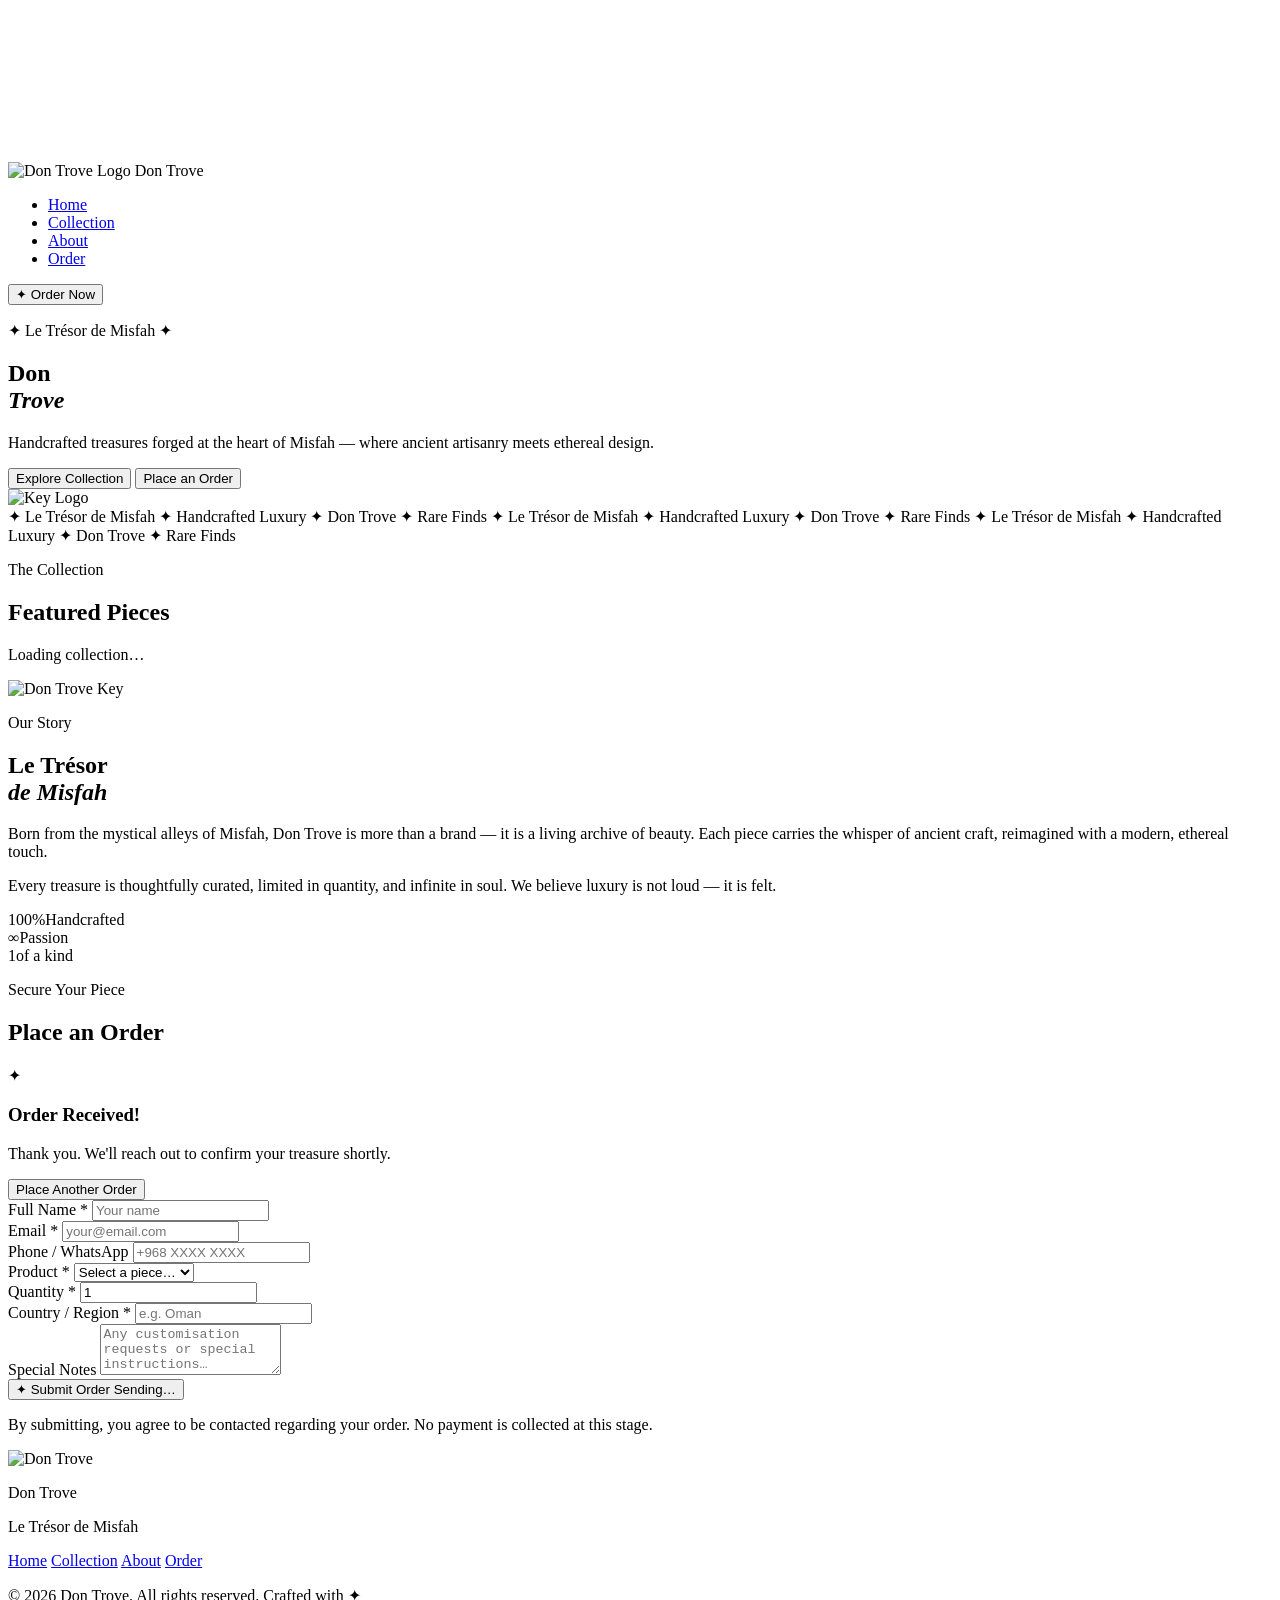
==== index (14).html @ 406a0407 "Add files via upload" ====
<!DOCTYPE html>
<html lang="en">
<head>
  <meta charset="UTF-8" />
  <meta name="viewport" content="width=device-width, initial-scale=1.0" />
  <title>Don Trove — Le Trésor de Misfah</title>
  <link rel="stylesheet" href="style.css" />
  <link href="https://fonts.googleapis.com/css2?family=Cormorant+Garamond:ital,wght@0,300;0,400;0,600;1,300;1,400&family=Josefin+Sans:wght@200;300;400&display=swap" rel="stylesheet" />
</head>
<body>

  <!-- ░░ SPARKLE CANVAS ░░ -->
  <canvas id="sparkle-canvas"></canvas>

  <!-- ░░ NAVBAR ░░ -->
  <nav class="navbar">
    <div class="nav-logo">
      <img src="Logo__4_.png" alt="Don Trove Logo" class="nav-logo-img" />
      <span class="nav-brand">Don Trove</span>
    </div>
    <ul class="nav-links">
      <li><a href="#home">Home</a></li>
      <li><a href="#collection">Collection</a></li>
      <li><a href="#about">About</a></li>
      <li><a href="#order">Order</a></li>
    </ul>
    <button class="nav-cta" onclick="scrollToOrder()">✦ Order Now</button>
  </nav>

  <!-- ░░ HERO ░░ -->
  <section class="hero" id="home">
    <div class="hero-glow"></div>
    <div class="hero-content">
      <p class="hero-sub">✦ Le Trésor de Misfah ✦</p>
      <h1 class="hero-title">Don<br /><em>Trove</em></h1>
      <p class="hero-desc">Handcrafted treasures forged at the heart of Misfah — where ancient artisanry meets ethereal design.</p>
      <div class="hero-btns">
        <button class="btn-primary" onclick="scrollToSection('collection')">Explore Collection</button>
        <button class="btn-ghost" onclick="scrollToSection('order')">Place an Order</button>
      </div>
    </div>
    <div class="hero-key-wrap">
      <img src="Logo__4_.png" alt="Key Logo" class="hero-key" />
    </div>
  </section>

  <!-- ░░ MARQUEE ░░ -->
  <div class="marquee-strip">
    <div class="marquee-inner">
      <span>✦ Le Trésor de Misfah</span>
      <span>✦ Handcrafted Luxury</span>
      <span>✦ Don Trove</span>
      <span>✦ Rare Finds</span>
      <span>✦ Le Trésor de Misfah</span>
      <span>✦ Handcrafted Luxury</span>
      <span>✦ Don Trove</span>
      <span>✦ Rare Finds</span>
      <span>✦ Le Trésor de Misfah</span>
      <span>✦ Handcrafted Luxury</span>
      <span>✦ Don Trove</span>
      <span>✦ Rare Finds</span>
    </div>
  </div>

  <!-- ░░ COLLECTION ░░ -->
  <section class="collection" id="collection">
    <div class="section-header">
      <p class="section-label">The Collection</p>
      <h2 class="section-title">Featured Pieces</h2>
    </div>

    <!-- Products are rendered here by JS (fetched from Apps Script) -->
    <div class="product-grid" id="product-grid">
      <div class="product-loading">
        <div class="spinner"></div>
        <p>Loading collection…</p>
      </div>
    </div>
  </section>

  <!-- ░░ ABOUT ░░ -->
  <section class="about" id="about">
    <div class="about-left">
      <img src="Logo__4_.png" alt="Don Trove Key" class="about-img" />
    </div>
    <div class="about-right">
      <p class="section-label">Our Story</p>
      <h2 class="section-title">Le Trésor<br /><em>de Misfah</em></h2>
      <p class="about-text">
        Born from the mystical alleys of Misfah, Don Trove is more than a brand — it is a living archive of beauty. Each piece carries the whisper of ancient craft, reimagined with a modern, ethereal touch.
      </p>
      <p class="about-text">
        Every treasure is thoughtfully curated, limited in quantity, and infinite in soul. We believe luxury is not loud — it is felt.
      </p>
      <div class="about-stats">
        <div class="stat"><span class="stat-num">100%</span><span class="stat-label">Handcrafted</span></div>
        <div class="stat"><span class="stat-num">∞</span><span class="stat-label">Passion</span></div>
        <div class="stat"><span class="stat-num">1</span><span class="stat-label">of a kind</span></div>
      </div>
    </div>
  </section>

  <!-- ░░ ORDER FORM ░░ -->
  <section class="order-section" id="order">
    <div class="section-header">
      <p class="section-label">Secure Your Piece</p>
      <h2 class="section-title">Place an Order</h2>
    </div>

    <div class="order-card">
      <div id="form-success" class="form-success hidden">
        <div class="success-icon">✦</div>
        <h3>Order Received!</h3>
        <p>Thank you. We'll reach out to confirm your treasure shortly.</p>
        <button class="btn-primary" onclick="resetForm()">Place Another Order</button>
      </div>

      <form id="order-form" class="order-form" onsubmit="submitOrder(event)">
        <div class="form-row">
          <div class="form-group">
            <label for="name">Full Name *</label>
            <input type="text" id="name" placeholder="Your name" required />
          </div>
          <div class="form-group">
            <label for="email">Email *</label>
            <input type="email" id="email" placeholder="your@email.com" required />
          </div>
        </div>

        <div class="form-row">
          <div class="form-group">
            <label for="phone">Phone / WhatsApp</label>
            <input type="tel" id="phone" placeholder="+968 XXXX XXXX" />
          </div>
          <div class="form-group">
            <label for="product">Product *</label>
            <select id="product" required>
              <option value="" disabled selected>Select a piece…</option>
            </select>
          </div>
        </div>

        <div class="form-row">
          <div class="form-group">
            <label for="qty">Quantity *</label>
            <input type="number" id="qty" min="1" value="1" required />
          </div>
          <div class="form-group">
            <label for="country">Country / Region *</label>
            <input type="text" id="country" placeholder="e.g. Oman" required />
          </div>
        </div>

        <div class="form-group full-width">
          <label for="notes">Special Notes</label>
          <textarea id="notes" rows="3" placeholder="Any customisation requests or special instructions…"></textarea>
        </div>

        <button type="submit" class="btn-primary submit-btn" id="submit-btn">
          <span id="btn-text">✦ Submit Order</span>
          <span id="btn-loader" class="hidden">Sending…</span>
        </button>

        <p class="form-note">By submitting, you agree to be contacted regarding your order. No payment is collected at this stage.</p>
      </form>
    </div>
  </section>

  <!-- ░░ FOOTER ░░ -->
  <footer class="footer">
    <div class="footer-logo">
      <img src="Logo__4_.png" alt="Don Trove" />
      <p class="footer-brand">Don Trove</p>
      <p class="footer-tagline">Le Trésor de Misfah</p>
    </div>
    <div class="footer-links">
      <a href="#home">Home</a>
      <a href="#collection">Collection</a>
      <a href="#about">About</a>
      <a href="#order">Order</a>
    </div>
    <p class="footer-copy">© 2026 Don Trove. All rights reserved. Crafted with ✦</p>
  </footer>

  <script src="app.js"></script>
</body>
</html>
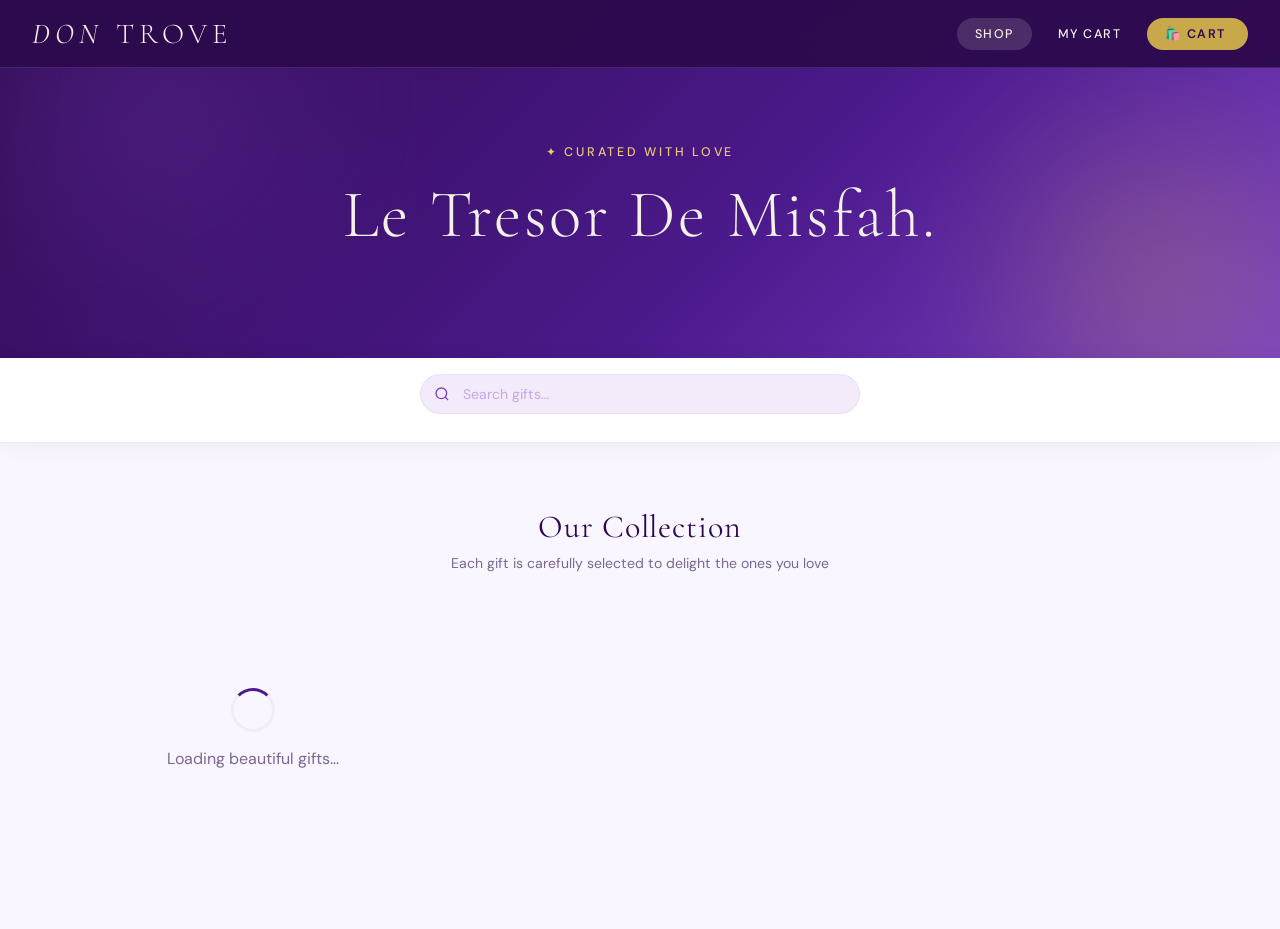
==== commit 91c7b1a9: "Update index (14).html" ====
--- a/index (14).html
+++ b/index (14).html
@@ -1,187 +1,1057 @@
 <!DOCTYPE html>
 <html lang="en">
 <head>
-  <meta charset="UTF-8" />
-  <meta name="viewport" content="width=device-width, initial-scale=1.0" />
-  <title>Don Trove — Le Trésor de Misfah</title>
-  <link rel="stylesheet" href="style.css" />
-  <link href="https://fonts.googleapis.com/css2?family=Cormorant+Garamond:ital,wght@0,300;0,400;0,600;1,300;1,400&family=Josefin+Sans:wght@200;300;400&display=swap" rel="stylesheet" />
+  <meta charset="UTF-8"/>
+  <meta name="viewport" content="width=device-width, initial-scale=1.0"/>
+  <meta name="description" content="Don Trove — Thoughtfully curated gifts for every occasion, wrapped in elegance, delivered with care."/>
+  <title>Don Trove — Curated Gifts</title>
+  <link rel="preconnect" href="https://fonts.googleapis.com"/>
+  <link rel="preconnect" href="https://fonts.gstatic.com" crossorigin/>
+  <link href="https://fonts.googleapis.com/css2?family=Cormorant+Garamond:ital,wght@0,300;0,400;0,600;1,300;1,400&family=DM+Sans:wght@300;400;500&display=swap" rel="stylesheet"/>
+  <style>
+:root {
+  --plum:       #2D0A4E;
+  --royal:      #4B1A8C;
+  --violet:     #7B3FC4;
+  --lavender:   #C4A8E8;
+  --blush:      #F3EBF9;
+  --gold:       #C9A84C;
+  --gold-light: #E8C97A;
+  --cream:      #FAF6FF;
+  --text:       #1A0630;
+  --muted:      #7A6890;
+  --white:      #FFFFFF;
+  --beige:      #F5F0E8;
+  --beige-soft: #EDE8DC;
+  --shadow:     0 4px 32px rgba(75, 26, 140, 0.13);
+  --shadow-lg:  0 12px 60px rgba(45, 10, 78, 0.22);
+}
+
+/* ── RESET ── */
+*, *::before, *::after {
+  box-sizing: border-box;
+  margin: 0;
+  padding: 0;
+}
+
+html { scroll-behavior: smooth; }
+
+body {
+  font-family: 'DM Sans', sans-serif;
+  background: var(--cream);
+  color: var(--text);
+  min-height: 100vh;
+  overflow-x: hidden;
+}
+
+/* ══ HEADER ══ */
+header {
+  position: fixed;
+  top: 0; left: 0; right: 0;
+  z-index: 100;
+  background: rgba(45, 10, 78, 0.96);
+  backdrop-filter: blur(18px);
+  -webkit-backdrop-filter: blur(18px);
+  border-bottom: 1px solid rgba(196, 168, 232, 0.18);
+  padding: 0 32px;
+  display: flex;
+  align-items: center;
+  justify-content: space-between;
+  height: 68px;
+}
+
+/* ── CHANGED: brand text → beige ── */
+.brand {
+  font-family: 'Cormorant Garamond', serif;
+  font-size: 1.8rem;
+  font-weight: 300;
+  letter-spacing: 0.18em;
+  color: var(--beige);
+  text-transform: uppercase;
+  text-decoration: none;
+}
+.brand span {
+  color: var(--beige-soft);
+  font-style: italic;
+  font-weight: 400;
+}
+
+nav {
+  display: flex;
+  align-items: center;
+  gap: 8px;
+}
+
+/* ── CHANGED: nav button text → beige ── */
+.nav-btn {
+  background: none;
+  border: none;
+  cursor: pointer;
+  font-family: 'DM Sans', sans-serif;
+  font-size: 0.78rem;
+  font-weight: 500;
+  letter-spacing: 0.12em;
+  text-transform: uppercase;
+  color: var(--beige);
+  padding: 8px 18px;
+  border-radius: 40px;
+  transition: all 0.25s;
+}
+.nav-btn:hover,
+.nav-btn.active {
+  background: rgba(245, 240, 232, 0.15);
+  color: var(--beige);
+}
+.nav-btn.cart-btn {
+  background: var(--gold);
+  color: var(--plum);
+  font-weight: 600;
+  position: relative;
+  padding-right: 22px;
+}
+.nav-btn.cart-btn:hover { background: var(--gold-light); }
+
+.cart-badge {
+  position: absolute;
+  top: -5px; right: -5px;
+  background: var(--violet);
+  color: #fff;
+  border-radius: 50%;
+  width: 19px; height: 19px;
+  font-size: 0.68rem;
+  font-weight: 700;
+  display: none;
+  align-items: center;
+  justify-content: center;
+}
+.cart-badge.show { display: flex; }
+
+/* ══ HERO ══ */
+/* ── CHANGED: hero background → deep purple gradient ── */
+.hero {
+  background: linear-gradient(135deg, var(--plum) 0%, var(--royal) 60%, var(--violet) 100%);
+  position: relative;
+  overflow: hidden;
+  padding: 140px 24px 90px;
+  text-align: center;
+}
+
+.hero-orb {
+  position: absolute;
+  border-radius: 50%;
+  filter: blur(70px);
+  opacity: 0.35;
+  pointer-events: none;
+}
+.hero-orb-1 {
+  width: 520px; height: 520px;
+  background: radial-gradient(circle, var(--violet), transparent 70%);
+  top: -160px; left: -120px;
+}
+.hero-orb-2 {
+  width: 400px; height: 400px;
+  background: radial-gradient(circle, var(--gold), transparent 70%);
+  bottom: -120px; right: -80px;
+}
+
+.hero-content {
+  position: relative;
+  z-index: 2;
+}
+
+.hero-tag {
+  display: inline-block;
+  font-size: 0.78rem;
+  font-weight: 500;
+  letter-spacing: 0.22em;
+  text-transform: uppercase;
+  color: var(--gold-light);
+  margin-bottom: 18px;
+}
+
+/* ── CHANGED: hero h1 → beige so readable on purple ── */
+.hero h1 {
+  font-family: 'Cormorant Garamond', serif;
+  font-size: clamp(2.4rem, 6vw, 4.2rem);
+  font-weight: 300;
+  color: var(--beige);
+  letter-spacing: 0.04em;
+  line-height: 1.1;
+  margin-bottom: 16px;
+}
+.hero h1 em {
+  font-style: italic;
+  color: var(--gold-light);
+}
+.hero p {
+  font-size: 1rem;
+  color: var(--beige-soft);
+  opacity: 0.85;
+  max-width: 480px;
+  margin: 0 auto;
+}
+
+/* ══ TABS + SEARCH TOOLBAR ══ */
+.tabs-wrap {
+  display: flex;
+  flex-direction: column;
+  align-items: center;
+  gap: 12px;
+  background: var(--white);
+  padding: 16px 24px;
+  border-bottom: 1px solid rgba(123, 63, 196, 0.12);
+  position: sticky;
+  top: 68px;
+  z-index: 80;
+  box-shadow: 0 2px 20px rgba(45, 10, 78, 0.06);
+}
+
+.search-bar-wrap {
+  position: relative;
+  width: 100%;
+  max-width: 440px;
+}
+.search-bar-wrap svg {
+  position: absolute;
+  left: 14px;
+  top: 50%;
+  transform: translateY(-50%);
+  color: var(--violet);
+  pointer-events: none;
+}
+.search-bar {
+  width: 100%;
+  padding: 10px 16px 10px 42px;
+  border: 1.5px solid #E8DDF5;
+  border-radius: 40px;
+  font-family: 'DM Sans', sans-serif;
+  font-size: 0.88rem;
+  color: var(--text);
+  background: var(--blush);
+  outline: none;
+  transition: border-color 0.2s, box-shadow 0.2s, background 0.2s;
+}
+.search-bar:focus {
+  border-color: var(--violet);
+  background: var(--white);
+  box-shadow: 0 0 0 3px rgba(123, 63, 196, 0.12);
+}
+.search-bar::placeholder { color: var(--lavender); }
+
+.tabs-row {
+  display: flex;
+  flex-wrap: wrap;
+  justify-content: center;
+  gap: 8px;
+}
+.tab {
+  background: none;
+  border: 1.5px solid transparent;
+  cursor: pointer;
+  font-family: 'DM Sans', sans-serif;
+  font-size: 0.8rem;
+  font-weight: 500;
+  letter-spacing: 0.1em;
+  text-transform: uppercase;
+  color: var(--muted);
+  padding: 9px 26px;
+  border-radius: 40px;
+  transition: all 0.2s;
+}
+.tab:hover { border-color: var(--lavender); color: var(--royal); }
+.tab.active {
+  background: var(--royal);
+  color: var(--white);
+  border-color: var(--royal);
+  box-shadow: 0 4px 16px rgba(75, 26, 140, 0.3);
+}
+
+/* ══ VIEWS ══ */
+.view { display: none; padding: 40px 24px 80px; max-width: 1180px; margin: 0 auto; }
+.view.active { display: block; }
+
+/* ══ SECTION TITLE ══ */
+.section-title {
+  font-family: 'Cormorant Garamond', serif;
+  font-size: 2rem;
+  font-weight: 400;
+  color: var(--plum);
+  text-align: center;
+  margin-bottom: 8px;
+  letter-spacing: 0.03em;
+}
+.section-sub {
+  text-align: center;
+  color: var(--muted);
+  font-size: 0.88rem;
+  margin-bottom: 36px;
+}
+
+/* ══ PRODUCT GRID ══ */
+.products-grid {
+  display: grid;
+  grid-template-columns: repeat(auto-fill, minmax(270px, 1fr));
+  gap: 28px;
+}
+
+.product-card {
+  background: var(--white);
+  border-radius: 18px;
+  overflow: hidden;
+  box-shadow: var(--shadow);
+  transition: transform 0.3s, box-shadow 0.3s;
+  cursor: pointer;
+  border: 1px solid rgba(123, 63, 196, 0.08);
+  animation: fadeUp 0.4s ease both;
+}
+.product-card:hover {
+  transform: translateY(-6px);
+  box-shadow: var(--shadow-lg);
+}
+.product-img-wrap {
+  width: 100%;
+  height: 220px;
+  overflow: hidden;
+  position: relative;
+  background: linear-gradient(135deg, #F0E8F8, #E8D8F5);
+}
+.product-img-wrap img {
+  width: 100%; height: 100%;
+  object-fit: cover;
+  transition: transform 0.5s;
+}
+.product-card:hover .product-img-wrap img { transform: scale(1.06); }
+
+.product-img-placeholder {
+  width: 100%; height: 100%;
+  display: flex;
+  align-items: center;
+  justify-content: center;
+  font-size: 3rem;
+  color: var(--lavender);
+}
+.product-body { padding: 18px 20px 20px; }
+.product-name {
+  font-family: 'Cormorant Garamond', serif;
+  font-size: 1.22rem;
+  font-weight: 600;
+  color: var(--plum);
+  margin-bottom: 5px;
+}
+.product-desc {
+  font-size: 0.82rem;
+  color: var(--muted);
+  line-height: 1.5;
+  margin-bottom: 14px;
+  display: -webkit-box;
+  -webkit-line-clamp: 2;
+  -webkit-box-orient: vertical;
+  overflow: hidden;
+}
+.product-footer { display: flex; align-items: center; justify-content: space-between; }
+.product-price {
+  font-family: 'Cormorant Garamond', serif;
+  font-size: 1.35rem;
+  font-weight: 600;
+  color: var(--royal);
+}
+.add-btn {
+  background: linear-gradient(135deg, var(--royal), var(--violet));
+  color: var(--white);
+  border: none;
+  cursor: pointer;
+  padding: 9px 20px;
+  border-radius: 30px;
+  font-size: 0.8rem;
+  font-weight: 500;
+  letter-spacing: 0.06em;
+  text-transform: uppercase;
+  transition: all 0.2s;
+  box-shadow: 0 3px 12px rgba(75, 26, 140, 0.3);
+}
+.add-btn:hover {
+  box-shadow: 0 5px 20px rgba(75, 26, 140, 0.45);
+  transform: scale(1.04);
+}
+
+/* ══ CART VIEW ══ */
+.cart-layout {
+  display: grid;
+  grid-template-columns: 1fr 340px;
+  gap: 32px;
+}
+
+.cart-empty {
+  text-align: center;
+  padding: 80px 20px;
+  color: var(--muted);
+}
+.cart-empty .empty-icon { font-size: 4rem; margin-bottom: 16px; display: block; }
+.cart-empty p { font-size: 1rem; }
+
+.cart-item {
+  display: flex;
+  gap: 16px;
+  align-items: center;
+  background: var(--white);
+  border-radius: 14px;
+  padding: 16px;
+  margin-bottom: 14px;
+  box-shadow: var(--shadow);
+  border: 1px solid rgba(123, 63, 196, 0.07);
+}
+.cart-item-img {
+  width: 72px; height: 72px;
+  border-radius: 10px;
+  object-fit: cover;
+  background: linear-gradient(135deg, #F0E8F8, #E8D8F5);
+  flex-shrink: 0;
+  display: flex;
+  align-items: center;
+  justify-content: center;
+  font-size: 1.6rem;
+  color: var(--lavender);
+  overflow: hidden;
+}
+.cart-item-img img { width: 100%; height: 100%; object-fit: cover; }
+.cart-item-info { flex: 1; }
+.cart-item-name {
+  font-family: 'Cormorant Garamond', serif;
+  font-size: 1.1rem;
+  font-weight: 600;
+  color: var(--plum);
+  margin-bottom: 3px;
+}
+.cart-item-price { font-size: 0.85rem; color: var(--muted); }
+
+.qty-ctrl { display: flex; align-items: center; gap: 10px; margin-top: 8px; }
+.qty-btn {
+  width: 28px; height: 28px;
+  border-radius: 50%;
+  border: 1.5px solid var(--lavender);
+  background: none;
+  cursor: pointer;
+  font-size: 1rem;
+  color: var(--royal);
+  display: flex;
+  align-items: center;
+  justify-content: center;
+  transition: 0.2s;
+}
+.qty-btn:hover { background: var(--royal); color: #fff; border-color: var(--royal); }
+.qty-num { font-weight: 600; font-size: 0.95rem; min-width: 20px; text-align: center; }
+.remove-btn {
+  background: none;
+  border: none;
+  cursor: pointer;
+  color: #C4A8E8;
+  font-size: 1.1rem;
+  padding: 4px;
+  transition: 0.2s;
+}
+.remove-btn:hover { color: #e74c3c; }
+
+/* ══ ORDER SUMMARY ══ */
+.order-summary {
+  background: var(--white);
+  border-radius: 18px;
+  padding: 26px;
+  box-shadow: var(--shadow);
+  border: 1px solid rgba(123, 63, 196, 0.08);
+  position: sticky;
+  top: 138px;
+  height: fit-content;
+}
+.summary-title {
+  font-family: 'Cormorant Garamond', serif;
+  font-size: 1.4rem;
+  font-weight: 600;
+  color: var(--plum);
+  margin-bottom: 20px;
+  padding-bottom: 12px;
+  border-bottom: 1px solid var(--blush);
+}
+.summary-row {
+  display: flex;
+  justify-content: space-between;
+  margin-bottom: 10px;
+  font-size: 0.9rem;
+}
+.summary-row.total {
+  border-top: 1px solid var(--blush);
+  padding-top: 12px;
+  margin-top: 12px;
+  font-weight: 600;
+  font-size: 1.05rem;
+  color: var(--plum);
+}
+.wrap-option {
+  margin: 16px 0;
+  padding: 14px;
+  background: var(--blush);
+  border-radius: 10px;
+}
+.wrap-option label {
+  display: flex;
+  align-items: center;
+  gap: 10px;
+  cursor: pointer;
+  font-size: 0.88rem;
+}
+.wrap-option input[type=checkbox] { accent-color: var(--violet); width: 16px; height: 16px; }
+
+.checkout-btn {
+  width: 100%;
+  padding: 14px;
+  border: none;
+  cursor: pointer;
+  background: linear-gradient(135deg, var(--plum), var(--royal));
+  color: var(--white);
+  border-radius: 40px;
+  font-size: 0.9rem;
+  font-weight: 600;
+  letter-spacing: 0.1em;
+  text-transform: uppercase;
+  margin-top: 18px;
+  transition: 0.25s;
+  box-shadow: 0 6px 24px rgba(45, 10, 78, 0.35);
+}
+.checkout-btn:hover { transform: translateY(-2px); box-shadow: 0 10px 32px rgba(45, 10, 78, 0.45); }
+.checkout-btn:disabled { opacity: 0.4; cursor: not-allowed; transform: none; }
+
+/* ══ CHECKOUT DETAIL VIEW ══ */
+.checkout-grid {
+  display: grid;
+  grid-template-columns: 1fr 360px;
+  gap: 32px;
+}
+
+.form-section {
+  background: var(--white);
+  border-radius: 18px;
+  padding: 28px;
+  box-shadow: var(--shadow);
+  margin-bottom: 20px;
+  border: 1px solid rgba(123, 63, 196, 0.07);
+}
+.form-section-title {
+  font-family: 'Cormorant Garamond', serif;
+  font-size: 1.25rem;
+  font-weight: 600;
+  color: var(--plum);
+  margin-bottom: 20px;
+  display: flex;
+  align-items: center;
+  gap: 10px;
+}
+.form-section-title .icon {
+  width: 30px; height: 30px;
+  background: var(--blush);
+  border-radius: 50%;
+  display: flex;
+  align-items: center;
+  justify-content: center;
+  font-size: 0.9rem;
+}
+
+.form-row { display: grid; grid-template-columns: 1fr 1fr; gap: 14px; }
+.form-row.full { grid-template-columns: 1fr; }
+.form-group { margin-bottom: 16px; }
+.form-group label {
+  display: block;
+  font-size: 0.75rem;
+  font-weight: 500;
+  letter-spacing: 0.08em;
+  text-transform: uppercase;
+  color: var(--muted);
+  margin-bottom: 6px;
+}
+.form-group input,
+.form-group select,
+.form-group textarea {
+  width: 100%;
+  padding: 11px 14px;
+  border: 1.5px solid #E8DDF5;
+  border-radius: 10px;
+  font-family: 'DM Sans', sans-serif;
+  font-size: 0.92rem;
+  color: var(--text);
+  background: var(--cream);
+  transition: 0.2s;
+  outline: none;
+}
+.form-group input:focus,
+.form-group select:focus,
+.form-group textarea:focus {
+  border-color: var(--violet);
+  background: var(--white);
+  box-shadow: 0 0 0 3px rgba(123, 63, 196, 0.12);
+}
+.form-group textarea { resize: vertical; min-height: 80px; }
+
+.payment-options { display: grid; grid-template-columns: 1fr 1fr; gap: 12px; }
+.payment-opt {
+  border: 1.5px solid #E8DDF5;
+  border-radius: 12px;
+  padding: 14px;
+  cursor: pointer;
+  transition: 0.2s;
+  text-align: center;
+}
+.payment-opt:hover { border-color: var(--violet); }
+.payment-opt input { display: none; }
+.payment-opt.selected { border-color: var(--royal); background: var(--blush); }
+.payment-opt .pay-icon { font-size: 1.5rem; display: block; margin-bottom: 6px; }
+.payment-opt .pay-label { font-size: 0.78rem; font-weight: 500; color: var(--muted); }
+
+.place-order-btn {
+  width: 100%;
+  padding: 16px;
+  border: none;
+  cursor: pointer;
+  background: linear-gradient(135deg, var(--gold), #A07020);
+  color: var(--plum);
+  border-radius: 40px;
+  font-size: 0.95rem;
+  font-weight: 700;
+  letter-spacing: 0.12em;
+  text-transform: uppercase;
+  margin-top: 22px;
+  transition: 0.25s;
+  box-shadow: 0 6px 24px rgba(201, 168, 76, 0.4);
+}
+.place-order-btn:hover { transform: translateY(-2px); box-shadow: 0 10px 32px rgba(201, 168, 76, 0.55); }
+.place-order-btn:disabled { opacity: 0.4; cursor: not-allowed; transform: none; }
+
+.checkout-summary {
+  background: var(--white);
+  border-radius: 18px;
+  padding: 26px;
+  box-shadow: var(--shadow);
+  border: 1px solid rgba(123, 63, 196, 0.08);
+  position: sticky;
+  top: 138px;
+}
+.checkout-item-row {
+  display: flex;
+  justify-content: space-between;
+  align-items: center;
+  padding: 10px 0;
+  border-bottom: 1px solid var(--blush);
+  font-size: 0.88rem;
+}
+.checkout-item-row:last-of-type { border-bottom: none; }
+.checkout-item-name { color: var(--text); }
+.checkout-item-qty { color: var(--muted); font-size: 0.78rem; }
+.checkout-item-price { font-weight: 600; color: var(--royal); }
+
+/* ══ SUCCESS VIEW ══ */
+.success-view {
+  text-align: center;
+  padding: 80px 24px;
+}
+.success-icon {
+  width: 100px; height: 100px;
+  border-radius: 50%;
+  background: linear-gradient(135deg, var(--royal), var(--violet));
+  margin: 0 auto 28px;
+  display: flex;
+  align-items: center;
+  justify-content: center;
+  font-size: 2.5rem;
+  box-shadow: 0 8px 32px rgba(75, 26, 140, 0.4);
+  animation: popIn 0.5s cubic-bezier(0.175, 0.885, 0.32, 1.275);
+}
+.success-view h2 {
+  font-family: 'Cormorant Garamond', serif;
+  font-size: 2.2rem;
+  font-weight: 400;
+  color: var(--plum);
+  margin-bottom: 12px;
+}
+.success-view p { color: var(--muted); margin-bottom: 6px; }
+.success-note {
+  color: var(--muted);
+  font-size: 0.88rem;
+  max-width: 400px;
+  margin: 0 auto 28px;
+}
+.order-ref-badge {
+  display: inline-block;
+  background: var(--blush);
+  border: 1px solid var(--lavender);
+  color: var(--royal);
+  padding: 8px 24px;
+  border-radius: 40px;
+  font-weight: 600;
+  font-size: 1.05rem;
+  margin: 16px 0 28px;
+  font-family: 'Cormorant Garamond', serif;
+  letter-spacing: 0.08em;
+}
+.back-shop-btn {
+  background: linear-gradient(135deg, var(--royal), var(--violet));
+  color: #fff;
+  border: none;
+  padding: 12px 36px;
+  border-radius: 40px;
+  cursor: pointer;
+  font-size: 0.9rem;
+  font-weight: 500;
+  letter-spacing: 0.1em;
+  text-transform: uppercase;
+  transition: 0.2s;
+  box-shadow: 0 4px 18px rgba(75, 26, 140, 0.35);
+}
+.back-shop-btn:hover { transform: translateY(-2px); }
+
+/* ══ ADMIN / MANAGE VIEW ══ */
+.manage-header {
+  display: flex;
+  align-items: center;
+  justify-content: space-between;
+  margin-bottom: 28px;
+}
+.admin-label { font-size: 0.75rem; color: var(--muted); }
+.manage-info-banner {
+  background: linear-gradient(135deg, #FFF9E6, #FFF3CC);
+  border: 1px solid var(--gold);
+  border-radius: 12px;
+  padding: 14px 18px;
+  font-size: 0.85rem;
+  color: #7A5A10;
+  margin-bottom: 24px;
+}
+.manage-info-banner a { color: var(--royal); font-weight: 600; }
+
+.manage-card {
+  display: flex;
+  gap: 16px;
+  align-items: center;
+  background: var(--white);
+  border-radius: 14px;
+  padding: 16px;
+  margin-bottom: 12px;
+  box-shadow: var(--shadow);
+}
+.manage-img {
+  width: 64px; height: 64px;
+  border-radius: 10px;
+  object-fit: cover;
+  background: var(--blush);
+  flex-shrink: 0;
+  overflow: hidden;
+  display: flex;
+  align-items: center;
+  justify-content: center;
+  font-size: 1.5rem;
+  color: var(--lavender);
+}
+.manage-img img { width: 100%; height: 100%; object-fit: cover; }
+.manage-info-col { flex: 1; }
+.manage-prod-name { font-weight: 600; color: var(--plum); font-size: 0.95rem; }
+.manage-prod-price { font-size: 0.82rem; color: var(--muted); }
+.manage-badge {
+  font-size: 0.72rem;
+  font-weight: 700;
+  letter-spacing: 0.08em;
+  padding: 3px 10px;
+  border-radius: 20px;
+  text-transform: uppercase;
+}
+.badge-active   { background: #E6F9F0; color: #1A7A4A; }
+.badge-inactive { background: #FEF0F0; color: #C0392B; }
+
+/* ══ TOAST ══ */
+.toast {
+  position: fixed;
+  bottom: 28px; right: 28px;
+  z-index: 999;
+  background: var(--plum);
+  color: #fff;
+  padding: 14px 22px;
+  border-radius: 14px;
+  font-size: 0.88rem;
+  font-weight: 500;
+  box-shadow: var(--shadow-lg);
+  opacity: 0;
+  pointer-events: none;
+  transform: translateY(20px);
+  transition: opacity 0.3s, transform 0.3s;
+  border-left: 3px solid var(--gold);
+}
+.toast.show { opacity: 1; transform: translateY(0); }
+
+/* ══ LOADING ══ */
+.loading-wrap {
+  text-align: center;
+  padding: 80px 20px;
+  color: var(--muted);
+}
+.spinner {
+  width: 44px; height: 44px;
+  border-radius: 50%;
+  border: 3px solid var(--blush);
+  border-top-color: var(--royal);
+  animation: spin 1s linear infinite;
+  margin: 0 auto 16px;
+}
+
+/* ══ RESULTS META ══ */
+.results-meta {
+  text-align: center;
+  font-size: 0.8rem;
+  color: var(--muted);
+  margin-bottom: 24px;
+}
+.results-meta strong { color: var(--royal); }
+
+/* ══ ANIMATIONS ══ */
+@keyframes spin    { to { transform: rotate(360deg); } }
+@keyframes fadeUp  { from { opacity: 0; transform: translateY(24px); } to { opacity: 1; transform: translateY(0); } }
+@keyframes popIn   { from { transform: scale(0); opacity: 0; } to { transform: scale(1); opacity: 1; } }
+
+/* ══ RESPONSIVE ══ */
+@media (max-width: 860px) {
+  .cart-layout     { grid-template-columns: 1fr; }
+  .checkout-grid   { grid-template-columns: 1fr; }
+}
+@media (max-width: 640px) {
+  header           { padding: 0 16px; }
+  .brand           { font-size: 1.4rem; }
+  .nav-btn:not(.cart-btn) { display: none; }
+  .view            { padding: 28px 14px 80px; }
+  .payment-options { grid-template-columns: 1fr; }
+  .search-bar-wrap { max-width: 100%; }
+  .tabs-wrap       { padding: 12px 14px; gap: 10px; }
+}
+@media (max-width: 560px) {
+  .form-row        { grid-template-columns: 1fr; }
+}
+  </style>
 </head>
 <body>
 
-  <!-- ░░ SPARKLE CANVAS ░░ -->
-  <canvas id="sparkle-canvas"></canvas>
-
-  <!-- ░░ NAVBAR ░░ -->
-  <nav class="navbar">
-    <div class="nav-logo">
-      <img src="Logo__4_.png" alt="Don Trove Logo" class="nav-logo-img" />
-      <span class="nav-brand">Don Trove</span>
-    </div>
-    <ul class="nav-links">
-      <li><a href="#home">Home</a></li>
-      <li><a href="#collection">Collection</a></li>
-      <li><a href="#about">About</a></li>
-      <li><a href="#order">Order</a></li>
-    </ul>
-    <button class="nav-cta" onclick="scrollToOrder()">✦ Order Now</button>
+<header>
+  <a class="brand" href="#">
+    <span>Don</span> Trove
+  </a>
+  <nav>
+    <button class="nav-btn active" onclick="showView('shop')">Shop</button>
+    <button class="nav-btn" onclick="showView('cart')">My Cart</button>
+    <button class="nav-btn cart-btn" onclick="showView('cart')">
+      🛍️ Cart
+      <span class="cart-badge" id="cartBadge">0</span>
+    </button>
   </nav>
-
-  <!-- ░░ HERO ░░ -->
-  <section class="hero" id="home">
-    <div class="hero-glow"></div>
-    <div class="hero-content">
-      <p class="hero-sub">✦ Le Trésor de Misfah ✦</p>
-      <h1 class="hero-title">Don<br /><em>Trove</em></h1>
-      <p class="hero-desc">Handcrafted treasures forged at the heart of Misfah — where ancient artisanry meets ethereal design.</p>
-      <div class="hero-btns">
-        <button class="btn-primary" onclick="scrollToSection('collection')">Explore Collection</button>
-        <button class="btn-ghost" onclick="scrollToSection('order')">Place an Order</button>
-      </div>
-    </div>
-    <div class="hero-key-wrap">
-      <img src="Logo__4_.png" alt="Key Logo" class="hero-key" />
-    </div>
-  </section>
-
-  <!-- ░░ MARQUEE ░░ -->
-  <div class="marquee-strip">
-    <div class="marquee-inner">
-      <span>✦ Le Trésor de Misfah</span>
-      <span>✦ Handcrafted Luxury</span>
-      <span>✦ Don Trove</span>
-      <span>✦ Rare Finds</span>
-      <span>✦ Le Trésor de Misfah</span>
-      <span>✦ Handcrafted Luxury</span>
-      <span>✦ Don Trove</span>
-      <span>✦ Rare Finds</span>
-      <span>✦ Le Trésor de Misfah</span>
-      <span>✦ Handcrafted Luxury</span>
-      <span>✦ Don Trove</span>
-      <span>✦ Rare Finds</span>
+</header>
+
+<!-- ══ HERO ══ -->
+<div class="hero">
+  <div class="hero-orb hero-orb-1"></div>
+  <div class="hero-orb hero-orb-2"></div>
+  <div class="hero-content">
+    <div class="hero-tag">✦ Curated with love</div>
+    <h1>Le Tresor De Misfah.</h1>
+  </div>
+</div>
+
+<!-- ══ TABS ══ -->
+<div class="tabs-wrap">
+  <div class="search-bar-wrap">
+    <svg width="16" height="16" fill="none" stroke="currentColor" stroke-width="2" viewBox="0 0 24 24">
+      <circle cx="11" cy="11" r="8"/><line x1="21" y1="21" x2="16.65" y2="16.65"/>
+    </svg>
+    <input class="search-bar" id="searchInput" type="text" placeholder="Search gifts…" oninput="filterProducts()">
+  </div>
+  <div class="tabs-row" id="catTabs"></div>
+</div>
+<div class="results-meta" id="resultsMeta"></div>
+
+<!-- ══ SHOP VIEW ══ -->
+<div class="view active" id="view-shop">
+  <p class="section-title">Our Collection</p>
+  <p class="section-sub">Each gift is carefully selected to delight the ones you love</p>
+  <div id="productsGrid" class="products-grid">
+    <div class="loading-wrap">
+      <div class="spinner"></div>
+      <p>Loading beautiful gifts…</p>
     </div>
   </div>
-
-  <!-- ░░ COLLECTION ░░ -->
-  <section class="collection" id="collection">
-    <div class="section-header">
-      <p class="section-label">The Collection</p>
-      <h2 class="section-title">Featured Pieces</h2>
+</div>
+
+<!-- ══ CART VIEW ══ -->
+<div class="view" id="view-cart">
+  <p class="section-title">Your Cart</p>
+  <p class="section-sub">Review your selections before proceeding</p>
+  <div class="cart-layout">
+    <div id="cartItemsList"></div>
+    <div class="order-summary">
+      <div class="summary-title">Order Summary</div>
+      <div class="summary-row"><span>Subtotal</span><span id="summSubtotal">PKR 0</span></div>
+      <div class="wrap-option">
+        <label>
+          <input type="checkbox" id="giftWrapCheck" onchange="updateSummary()"/>
+          🎁 Premium Gift Wrapping — PKR 300
+        </label>
+      </div>
+      <div class="summary-row"><span>Delivery Fee</span><span id="summDelivery">PKR 200</span></div>
+      <div class="summary-row total"><span>Total</span><span id="summTotal">PKR 0</span></div>
+      <button class="checkout-btn" id="proceedBtn" onclick="proceedToCheckout()" disabled>
+        Place Order →
+      </button>
     </div>
-
-    <!-- Products are rendered here by JS (fetched from Apps Script) -->
-    <div class="product-grid" id="product-grid">
-      <div class="product-loading">
-        <div class="spinner"></div>
-        <p>Loading collection…</p>
-      </div>
-    </div>
-  </section>
-
-  <!-- ░░ ABOUT ░░ -->
-  <section class="about" id="about">
-    <div class="about-left">
-      <img src="Logo__4_.png" alt="Don Trove Key" class="about-img" />
-    </div>
-    <div class="about-right">
-      <p class="section-label">Our Story</p>
-      <h2 class="section-title">Le Trésor<br /><em>de Misfah</em></h2>
-      <p class="about-text">
-        Born from the mystical alleys of Misfah, Don Trove is more than a brand — it is a living archive of beauty. Each piece carries the whisper of ancient craft, reimagined with a modern, ethereal touch.
-      </p>
-      <p class="about-text">
-        Every treasure is thoughtfully curated, limited in quantity, and infinite in soul. We believe luxury is not loud — it is felt.
-      </p>
-      <div class="about-stats">
-        <div class="stat"><span class="stat-num">100%</span><span class="stat-label">Handcrafted</span></div>
-        <div class="stat"><span class="stat-num">∞</span><span class="stat-label">Passion</span></div>
-        <div class="stat"><span class="stat-num">1</span><span class="stat-label">of a kind</span></div>
-      </div>
-    </div>
-  </section>
-
-  <!-- ░░ ORDER FORM ░░ -->
-  <section class="order-section" id="order">
-    <div class="section-header">
-      <p class="section-label">Secure Your Piece</p>
-      <h2 class="section-title">Place an Order</h2>
-    </div>
-
-    <div class="order-card">
-      <div id="form-success" class="form-success hidden">
-        <div class="success-icon">✦</div>
-        <h3>Order Received!</h3>
-        <p>Thank you. We'll reach out to confirm your treasure shortly.</p>
-        <button class="btn-primary" onclick="resetForm()">Place Another Order</button>
-      </div>
-
-      <form id="order-form" class="order-form" onsubmit="submitOrder(event)">
+  </div>
+</div>
+
+<!-- ══ CHECKOUT DETAIL VIEW ══ -->
+<div class="view" id="view-checkout">
+  <p class="section-title">Order Details</p>
+  <p class="section-sub">Tell us where to send your thoughtful gift</p>
+  <div class="checkout-grid">
+    <div>
+
+      <!-- Sender -->
+      <div class="form-section">
+        <div class="form-section-title"><div class="icon">👤</div> Your Information</div>
         <div class="form-row">
           <div class="form-group">
-            <label for="name">Full Name *</label>
-            <input type="text" id="name" placeholder="Your name" required />
+            <label>Your Name *</label>
+            <input type="text" id="senderName" placeholder="Full name" required/>
           </div>
           <div class="form-group">
-            <label for="email">Email *</label>
-            <input type="email" id="email" placeholder="your@email.com" required />
+            <label>Phone *</label>
+            <input type="tel" id="phone" placeholder="+92 300 0000000" required/>
           </div>
         </div>
-
+        <div class="form-row full">
+          <div class="form-group">
+            <label>Email</label>
+            <input type="email" id="email" placeholder="your@email.com"/>
+          </div>
+        </div>
+      </div>
+
+      <!-- Recipient -->
+      <div class="form-section">
+        <div class="form-section-title"><div class="icon">🎁</div> Recipient Details</div>
         <div class="form-row">
           <div class="form-group">
-            <label for="phone">Phone / WhatsApp</label>
-            <input type="tel" id="phone" placeholder="+968 XXXX XXXX" />
+            <label>Recipient Name *</label>
+            <input type="text" id="recipientName" placeholder="Who is this for?"/>
           </div>
           <div class="form-group">
-            <label for="product">Product *</label>
-            <select id="product" required>
-              <option value="" disabled selected>Select a piece…</option>
+            <label>Occasion</label>
+            <select id="occasion">
+              <option value="">Select occasion</option>
+              <option>Birthday</option>
+              <option>Anniversary</option>
+              <option>Wedding</option>
+              <option>Baby Shower</option>
+              <option>Graduation</option>
+              <option>Eid</option>
+              <option>Just Because</option>
+              <option>Other</option>
             </select>
           </div>
         </div>
-
+        <div class="form-row full">
+          <div class="form-group">
+            <label>Delivery Address *</label>
+            <textarea id="address" placeholder="Full delivery address including city"></textarea>
+          </div>
+        </div>
         <div class="form-row">
           <div class="form-group">
-            <label for="qty">Quantity *</label>
-            <input type="number" id="qty" min="1" value="1" required />
+            <label>Preferred Delivery Date</label>
+            <input type="date" id="deliveryDate"/>
           </div>
           <div class="form-group">
-            <label for="country">Country / Region *</label>
-            <input type="text" id="country" placeholder="e.g. Oman" required />
+            <label>Gift Message</label>
+            <input type="text" id="giftMessage" placeholder="A special note…"/>
           </div>
         </div>
-
-        <div class="form-group full-width">
-          <label for="notes">Special Notes</label>
-          <textarea id="notes" rows="3" placeholder="Any customisation requests or special instructions…"></textarea>
+      </div>
+
+      <!-- Payment -->
+      <div class="form-section">
+        <div class="form-section-title"><div class="icon">💳</div> Payment Method</div>
+        <div class="payment-options" id="paymentOptions">
+          <div class="payment-opt selected" onclick="selectPayment(this,'Cash on Delivery')">
+            <input type="radio" name="payment" checked/>
+            <span class="pay-icon">💵</span>
+            <div class="pay-label">Cash on Delivery</div>
+          </div>
+          <div class="payment-opt" onclick="selectPayment(this,'EasyPaisa')">
+            <input type="radio" name="payment"/>
+            <span class="pay-icon">📱</span>
+            <div class="pay-label">EasyPaisa</div>
+          </div>
+          <div class="payment-opt" onclick="selectPayment(this,'JazzCash')">
+            <input type="radio" name="payment"/>
+            <span class="pay-icon">🏦</span>
+            <div class="pay-label">JazzCash</div>
+          </div>
+          <div class="payment-opt" onclick="selectPayment(this,'Bank Transfer')">
+            <input type="radio" name="payment"/>
+            <span class="pay-icon">🔁</span>
+            <div class="pay-label">Bank Transfer</div>
+          </div>
         </div>
-
-        <button type="submit" class="btn-primary submit-btn" id="submit-btn">
-          <span id="btn-text">✦ Submit Order</span>
-          <span id="btn-loader" class="hidden">Sending…</span>
-        </button>
-
-        <p class="form-note">By submitting, you agree to be contacted regarding your order. No payment is collected at this stage.</p>
-      </form>
+      </div>
+
+      <button class="place-order-btn" id="placeOrderBtn" onclick="placeOrder()">
+        ✦ Confirm &amp; Place Order
+      </button>
     </div>
-  </section>
-
-  <!-- ░░ FOOTER ░░ -->
-  <footer class="footer">
-    <div class="footer-logo">
-      <img src="Logo__4_.png" alt="Don Trove" />
-      <p class="footer-brand">Don Trove</p>
-      <p class="footer-tagline">Le Trésor de Misfah</p>
+
+    <!-- Right: order recap -->
+    <div class="checkout-summary">
+      <div class="summary-title">Your Order</div>
+      <div id="checkoutItemsList"></div>
+      <div class="summary-row" style="margin-top:14px;"><span>Subtotal</span><span id="co-subtotal">PKR 0</span></div>
+      <div class="summary-row"><span>Gift Wrap</span><span id="co-wrap">—</span></div>
+      <div class="summary-row"><span>Delivery</span><span>PKR 200</span></div>
+      <div class="summary-row total"><span>Total</span><span id="co-total">PKR 0</span></div>
     </div>
-    <div class="footer-links">
-      <a href="#home">Home</a>
-      <a href="#collection">Collection</a>
-      <a href="#about">About</a>
-      <a href="#order">Order</a>
-    </div>
-    <p class="footer-copy">© 2026 Don Trove. All rights reserved. Crafted with ✦</p>
-  </footer>
-
-  <script src="app.js"></script>
+  </div>
+</div>
+
+<!-- ══ SUCCESS VIEW ══ -->
+<div class="view" id="view-success">
+  <div class="success-view">
+    <div class="success-icon">✦</div>
+    <h2>Order Placed!</h2>
+    <p>Thank you for shopping with Don Trove.</p>
+    <p>Your reference number is:</p>
+    <div class="order-ref-badge" id="successRef">DT-000000</div>
+    <p class="success-note">
+      We'll contact you shortly to confirm your order. Expect your gift to arrive beautifully wrapped and right on time. 💜
+    </p>
+    <button class="back-shop-btn" onclick="resetAll()">Continue Shopping</button>
+  </div>
+</div>
+
+<!-- ══ ADMIN / MANAGE VIEW ══ -->
+<div class="view" id="view-manage">
+  <div class="manage-header">
+    <p class="section-title" style="margin:0">Manage Products</p>
+    <span class="admin-label">🔒 Admin only</span>
+  </div>
+  <div class="manage-info-banner">
+    📋 Products are managed directly in your <strong>Google Sheet</strong>.<br/>
+    Open your sheet → <em>Products</em> tab → Add/edit rows.<br/>
+    Columns: <strong>Name | Price | Description | Image URL | Active (YES/NO)</strong><br/>
+    <a href="https://docs.google.com/spreadsheets" target="_blank" rel="noopener">Open Google Sheets →</a>
+  </div>
+  <div id="manageList">
+    <div class="loading-wrap"><div class="spinner"></div><p>Loading products…</p></div>
+  </div>
+</div>
+
+<!-- ══ TOAST ══ -->
+<div class="toast" id="toast" role="alert" aria-live="polite"></div>
+
+<script src="app.js"></script>
 </body>
 </html>
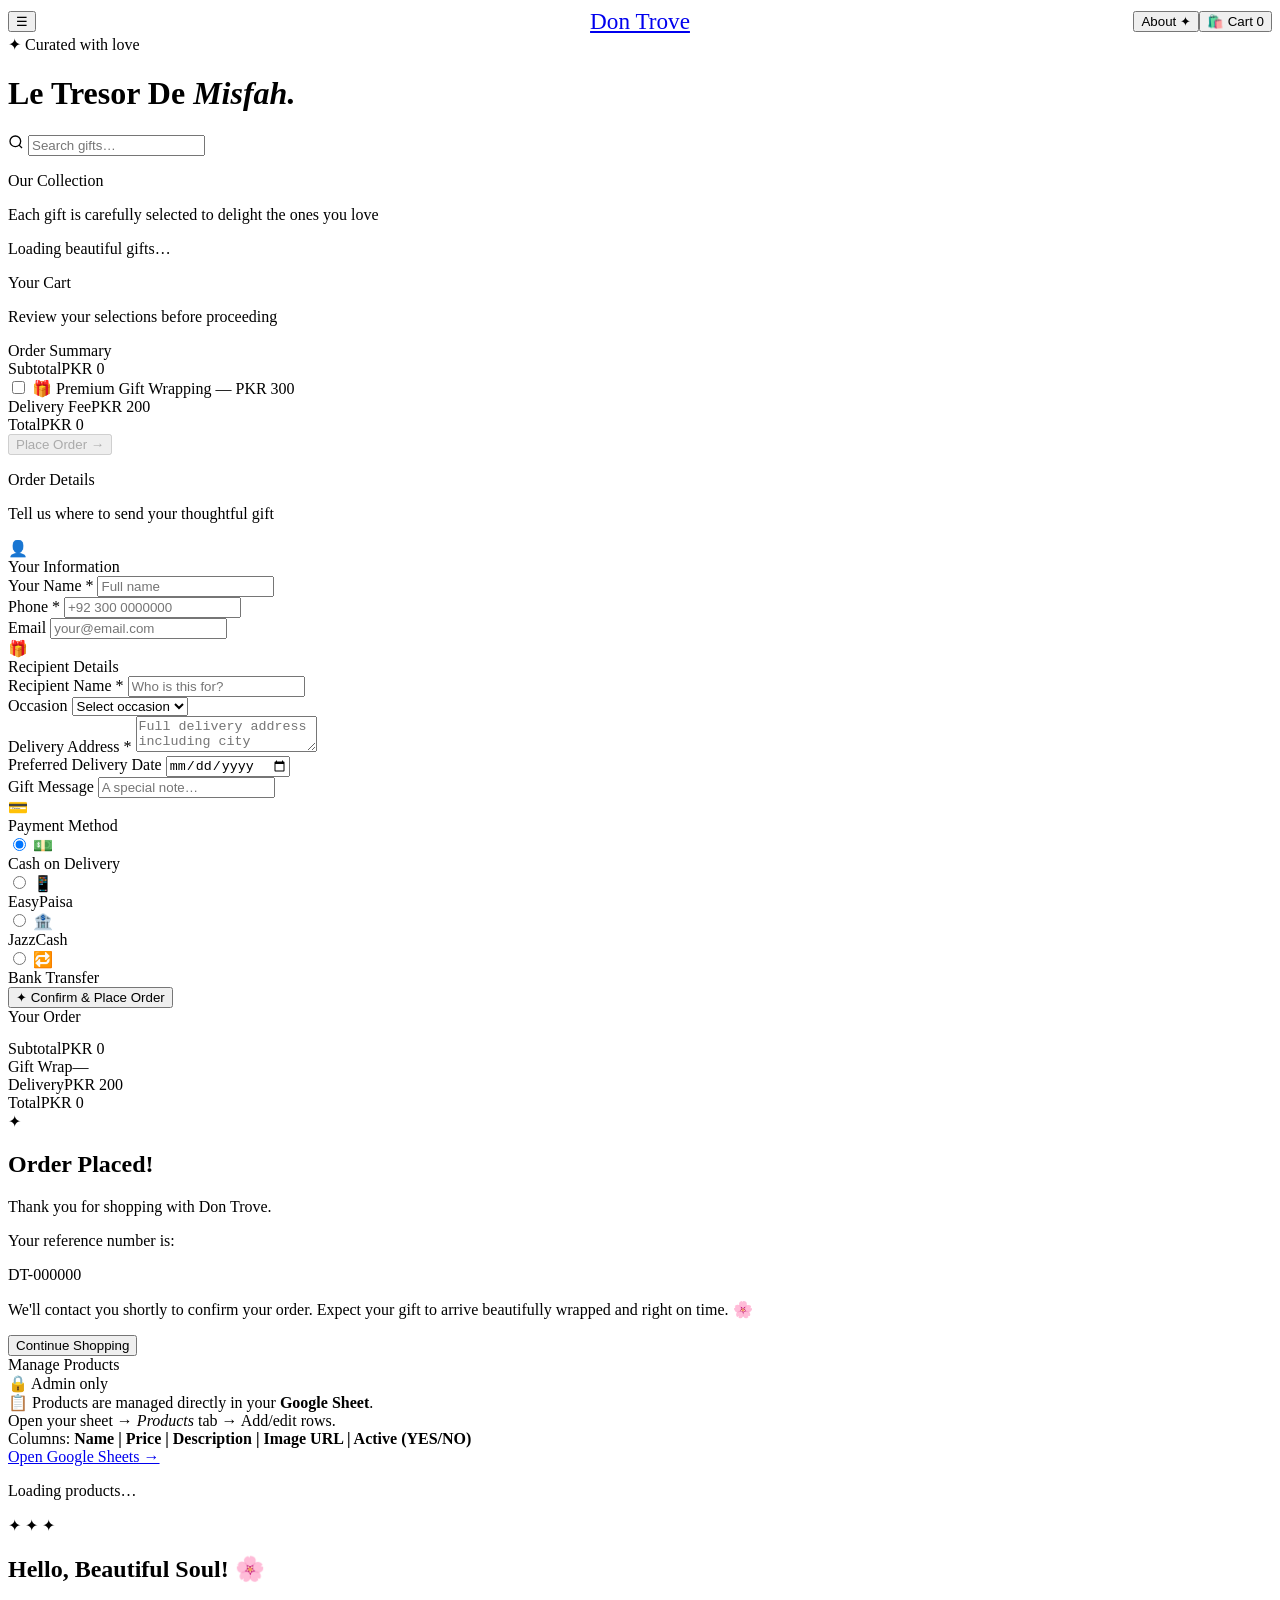
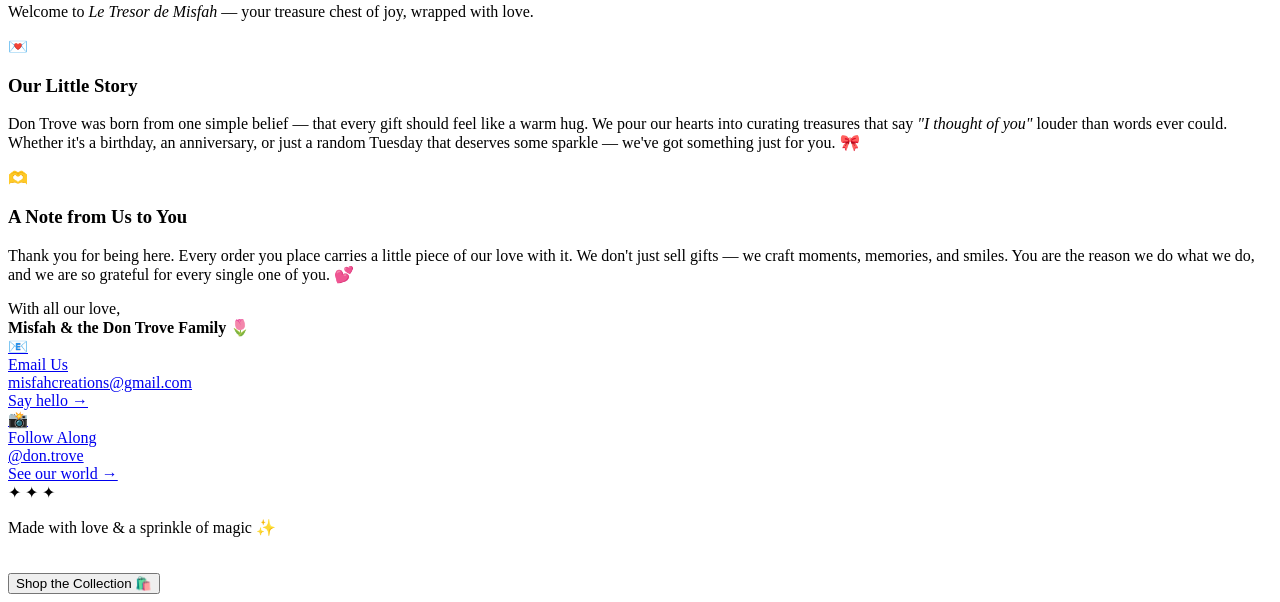
==== commit 0f12f8c5: "Update index (14).html" ====
--- a/index (14).html
+++ b/index (14).html
@@ -8,837 +8,29 @@
   <link rel="preconnect" href="https://fonts.googleapis.com"/>
   <link rel="preconnect" href="https://fonts.gstatic.com" crossorigin/>
   <link href="https://fonts.googleapis.com/css2?family=Cormorant+Garamond:ital,wght@0,300;0,400;0,600;1,300;1,400&family=DM+Sans:wght@300;400;500&display=swap" rel="stylesheet"/>
-  <style>
-:root {
-  --plum:       #2D0A4E;
-  --royal:      #4B1A8C;
-  --violet:     #7B3FC4;
-  --lavender:   #C4A8E8;
-  --blush:      #F3EBF9;
-  --gold:       #C9A84C;
-  --gold-light: #E8C97A;
-  --cream:      #FAF6FF;
-  --text:       #1A0630;
-  --muted:      #7A6890;
-  --white:      #FFFFFF;
-  --beige:      #F5F0E8;
-  --beige-soft: #EDE8DC;
-  --shadow:     0 4px 32px rgba(75, 26, 140, 0.13);
-  --shadow-lg:  0 12px 60px rgba(45, 10, 78, 0.22);
-}
-
-/* ── RESET ── */
-*, *::before, *::after {
-  box-sizing: border-box;
-  margin: 0;
-  padding: 0;
-}
-
-html { scroll-behavior: smooth; }
-
-body {
-  font-family: 'DM Sans', sans-serif;
-  background: var(--cream);
-  color: var(--text);
-  min-height: 100vh;
-  overflow-x: hidden;
-}
-
-/* ══ HEADER ══ */
-header {
-  position: fixed;
-  top: 0; left: 0; right: 0;
-  z-index: 100;
-  background: rgba(45, 10, 78, 0.96);
-  backdrop-filter: blur(18px);
-  -webkit-backdrop-filter: blur(18px);
-  border-bottom: 1px solid rgba(196, 168, 232, 0.18);
-  padding: 0 32px;
-  display: flex;
-  align-items: center;
-  justify-content: space-between;
-  height: 68px;
-}
-
-/* ── CHANGED: brand text → beige ── */
-.brand {
-  font-family: 'Cormorant Garamond', serif;
-  font-size: 1.8rem;
-  font-weight: 300;
-  letter-spacing: 0.18em;
-  color: var(--beige);
-  text-transform: uppercase;
-  text-decoration: none;
-}
-.brand span {
-  color: var(--beige-soft);
-  font-style: italic;
-  font-weight: 400;
-}
-
-nav {
-  display: flex;
-  align-items: center;
-  gap: 8px;
-}
-
-/* ── CHANGED: nav button text → beige ── */
-.nav-btn {
-  background: none;
-  border: none;
-  cursor: pointer;
-  font-family: 'DM Sans', sans-serif;
-  font-size: 0.78rem;
-  font-weight: 500;
-  letter-spacing: 0.12em;
-  text-transform: uppercase;
-  color: var(--beige);
-  padding: 8px 18px;
-  border-radius: 40px;
-  transition: all 0.25s;
-}
-.nav-btn:hover,
-.nav-btn.active {
-  background: rgba(245, 240, 232, 0.15);
-  color: var(--beige);
-}
-.nav-btn.cart-btn {
-  background: var(--gold);
-  color: var(--plum);
-  font-weight: 600;
-  position: relative;
-  padding-right: 22px;
-}
-.nav-btn.cart-btn:hover { background: var(--gold-light); }
-
-.cart-badge {
-  position: absolute;
-  top: -5px; right: -5px;
-  background: var(--violet);
-  color: #fff;
-  border-radius: 50%;
-  width: 19px; height: 19px;
-  font-size: 0.68rem;
-  font-weight: 700;
-  display: none;
-  align-items: center;
-  justify-content: center;
-}
-.cart-badge.show { display: flex; }
-
-/* ══ HERO ══ */
-/* ── CHANGED: hero background → deep purple gradient ── */
-.hero {
-  background: linear-gradient(135deg, var(--plum) 0%, var(--royal) 60%, var(--violet) 100%);
-  position: relative;
-  overflow: hidden;
-  padding: 140px 24px 90px;
-  text-align: center;
-}
-
-.hero-orb {
-  position: absolute;
-  border-radius: 50%;
-  filter: blur(70px);
-  opacity: 0.35;
-  pointer-events: none;
-}
-.hero-orb-1 {
-  width: 520px; height: 520px;
-  background: radial-gradient(circle, var(--violet), transparent 70%);
-  top: -160px; left: -120px;
-}
-.hero-orb-2 {
-  width: 400px; height: 400px;
-  background: radial-gradient(circle, var(--gold), transparent 70%);
-  bottom: -120px; right: -80px;
-}
-
-.hero-content {
-  position: relative;
-  z-index: 2;
-}
-
-.hero-tag {
-  display: inline-block;
-  font-size: 0.78rem;
-  font-weight: 500;
-  letter-spacing: 0.22em;
-  text-transform: uppercase;
-  color: var(--gold-light);
-  margin-bottom: 18px;
-}
-
-/* ── CHANGED: hero h1 → beige so readable on purple ── */
-.hero h1 {
-  font-family: 'Cormorant Garamond', serif;
-  font-size: clamp(2.4rem, 6vw, 4.2rem);
-  font-weight: 300;
-  color: var(--beige);
-  letter-spacing: 0.04em;
-  line-height: 1.1;
-  margin-bottom: 16px;
-}
-.hero h1 em {
-  font-style: italic;
-  color: var(--gold-light);
-}
-.hero p {
-  font-size: 1rem;
-  color: var(--beige-soft);
-  opacity: 0.85;
-  max-width: 480px;
-  margin: 0 auto;
-}
-
-/* ══ TABS + SEARCH TOOLBAR ══ */
-.tabs-wrap {
-  display: flex;
-  flex-direction: column;
-  align-items: center;
-  gap: 12px;
-  background: var(--white);
-  padding: 16px 24px;
-  border-bottom: 1px solid rgba(123, 63, 196, 0.12);
-  position: sticky;
-  top: 68px;
-  z-index: 80;
-  box-shadow: 0 2px 20px rgba(45, 10, 78, 0.06);
-}
-
-.search-bar-wrap {
-  position: relative;
-  width: 100%;
-  max-width: 440px;
-}
-.search-bar-wrap svg {
-  position: absolute;
-  left: 14px;
-  top: 50%;
-  transform: translateY(-50%);
-  color: var(--violet);
-  pointer-events: none;
-}
-.search-bar {
-  width: 100%;
-  padding: 10px 16px 10px 42px;
-  border: 1.5px solid #E8DDF5;
-  border-radius: 40px;
-  font-family: 'DM Sans', sans-serif;
-  font-size: 0.88rem;
-  color: var(--text);
-  background: var(--blush);
-  outline: none;
-  transition: border-color 0.2s, box-shadow 0.2s, background 0.2s;
-}
-.search-bar:focus {
-  border-color: var(--violet);
-  background: var(--white);
-  box-shadow: 0 0 0 3px rgba(123, 63, 196, 0.12);
-}
-.search-bar::placeholder { color: var(--lavender); }
-
-.tabs-row {
-  display: flex;
-  flex-wrap: wrap;
-  justify-content: center;
-  gap: 8px;
-}
-.tab {
-  background: none;
-  border: 1.5px solid transparent;
-  cursor: pointer;
-  font-family: 'DM Sans', sans-serif;
-  font-size: 0.8rem;
-  font-weight: 500;
-  letter-spacing: 0.1em;
-  text-transform: uppercase;
-  color: var(--muted);
-  padding: 9px 26px;
-  border-radius: 40px;
-  transition: all 0.2s;
-}
-.tab:hover { border-color: var(--lavender); color: var(--royal); }
-.tab.active {
-  background: var(--royal);
-  color: var(--white);
-  border-color: var(--royal);
-  box-shadow: 0 4px 16px rgba(75, 26, 140, 0.3);
-}
-
-/* ══ VIEWS ══ */
-.view { display: none; padding: 40px 24px 80px; max-width: 1180px; margin: 0 auto; }
-.view.active { display: block; }
-
-/* ══ SECTION TITLE ══ */
-.section-title {
-  font-family: 'Cormorant Garamond', serif;
-  font-size: 2rem;
-  font-weight: 400;
-  color: var(--plum);
-  text-align: center;
-  margin-bottom: 8px;
-  letter-spacing: 0.03em;
-}
-.section-sub {
-  text-align: center;
-  color: var(--muted);
-  font-size: 0.88rem;
-  margin-bottom: 36px;
-}
-
-/* ══ PRODUCT GRID ══ */
-.products-grid {
-  display: grid;
-  grid-template-columns: repeat(auto-fill, minmax(270px, 1fr));
-  gap: 28px;
-}
-
-.product-card {
-  background: var(--white);
-  border-radius: 18px;
-  overflow: hidden;
-  box-shadow: var(--shadow);
-  transition: transform 0.3s, box-shadow 0.3s;
-  cursor: pointer;
-  border: 1px solid rgba(123, 63, 196, 0.08);
-  animation: fadeUp 0.4s ease both;
-}
-.product-card:hover {
-  transform: translateY(-6px);
-  box-shadow: var(--shadow-lg);
-}
-.product-img-wrap {
-  width: 100%;
-  height: 220px;
-  overflow: hidden;
-  position: relative;
-  background: linear-gradient(135deg, #F0E8F8, #E8D8F5);
-}
-.product-img-wrap img {
-  width: 100%; height: 100%;
-  object-fit: cover;
-  transition: transform 0.5s;
-}
-.product-card:hover .product-img-wrap img { transform: scale(1.06); }
-
-.product-img-placeholder {
-  width: 100%; height: 100%;
-  display: flex;
-  align-items: center;
-  justify-content: center;
-  font-size: 3rem;
-  color: var(--lavender);
-}
-.product-body { padding: 18px 20px 20px; }
-.product-name {
-  font-family: 'Cormorant Garamond', serif;
-  font-size: 1.22rem;
-  font-weight: 600;
-  color: var(--plum);
-  margin-bottom: 5px;
-}
-.product-desc {
-  font-size: 0.82rem;
-  color: var(--muted);
-  line-height: 1.5;
-  margin-bottom: 14px;
-  display: -webkit-box;
-  -webkit-line-clamp: 2;
-  -webkit-box-orient: vertical;
-  overflow: hidden;
-}
-.product-footer { display: flex; align-items: center; justify-content: space-between; }
-.product-price {
-  font-family: 'Cormorant Garamond', serif;
-  font-size: 1.35rem;
-  font-weight: 600;
-  color: var(--royal);
-}
-.add-btn {
-  background: linear-gradient(135deg, var(--royal), var(--violet));
-  color: var(--white);
-  border: none;
-  cursor: pointer;
-  padding: 9px 20px;
-  border-radius: 30px;
-  font-size: 0.8rem;
-  font-weight: 500;
-  letter-spacing: 0.06em;
-  text-transform: uppercase;
-  transition: all 0.2s;
-  box-shadow: 0 3px 12px rgba(75, 26, 140, 0.3);
-}
-.add-btn:hover {
-  box-shadow: 0 5px 20px rgba(75, 26, 140, 0.45);
-  transform: scale(1.04);
-}
-
-/* ══ CART VIEW ══ */
-.cart-layout {
-  display: grid;
-  grid-template-columns: 1fr 340px;
-  gap: 32px;
-}
-
-.cart-empty {
-  text-align: center;
-  padding: 80px 20px;
-  color: var(--muted);
-}
-.cart-empty .empty-icon { font-size: 4rem; margin-bottom: 16px; display: block; }
-.cart-empty p { font-size: 1rem; }
-
-.cart-item {
-  display: flex;
-  gap: 16px;
-  align-items: center;
-  background: var(--white);
-  border-radius: 14px;
-  padding: 16px;
-  margin-bottom: 14px;
-  box-shadow: var(--shadow);
-  border: 1px solid rgba(123, 63, 196, 0.07);
-}
-.cart-item-img {
-  width: 72px; height: 72px;
-  border-radius: 10px;
-  object-fit: cover;
-  background: linear-gradient(135deg, #F0E8F8, #E8D8F5);
-  flex-shrink: 0;
-  display: flex;
-  align-items: center;
-  justify-content: center;
-  font-size: 1.6rem;
-  color: var(--lavender);
-  overflow: hidden;
-}
-.cart-item-img img { width: 100%; height: 100%; object-fit: cover; }
-.cart-item-info { flex: 1; }
-.cart-item-name {
-  font-family: 'Cormorant Garamond', serif;
-  font-size: 1.1rem;
-  font-weight: 600;
-  color: var(--plum);
-  margin-bottom: 3px;
-}
-.cart-item-price { font-size: 0.85rem; color: var(--muted); }
-
-.qty-ctrl { display: flex; align-items: center; gap: 10px; margin-top: 8px; }
-.qty-btn {
-  width: 28px; height: 28px;
-  border-radius: 50%;
-  border: 1.5px solid var(--lavender);
-  background: none;
-  cursor: pointer;
-  font-size: 1rem;
-  color: var(--royal);
-  display: flex;
-  align-items: center;
-  justify-content: center;
-  transition: 0.2s;
-}
-.qty-btn:hover { background: var(--royal); color: #fff; border-color: var(--royal); }
-.qty-num { font-weight: 600; font-size: 0.95rem; min-width: 20px; text-align: center; }
-.remove-btn {
-  background: none;
-  border: none;
-  cursor: pointer;
-  color: #C4A8E8;
-  font-size: 1.1rem;
-  padding: 4px;
-  transition: 0.2s;
-}
-.remove-btn:hover { color: #e74c3c; }
-
-/* ══ ORDER SUMMARY ══ */
-.order-summary {
-  background: var(--white);
-  border-radius: 18px;
-  padding: 26px;
-  box-shadow: var(--shadow);
-  border: 1px solid rgba(123, 63, 196, 0.08);
-  position: sticky;
-  top: 138px;
-  height: fit-content;
-}
-.summary-title {
-  font-family: 'Cormorant Garamond', serif;
-  font-size: 1.4rem;
-  font-weight: 600;
-  color: var(--plum);
-  margin-bottom: 20px;
-  padding-bottom: 12px;
-  border-bottom: 1px solid var(--blush);
-}
-.summary-row {
-  display: flex;
-  justify-content: space-between;
-  margin-bottom: 10px;
-  font-size: 0.9rem;
-}
-.summary-row.total {
-  border-top: 1px solid var(--blush);
-  padding-top: 12px;
-  margin-top: 12px;
-  font-weight: 600;
-  font-size: 1.05rem;
-  color: var(--plum);
-}
-.wrap-option {
-  margin: 16px 0;
-  padding: 14px;
-  background: var(--blush);
-  border-radius: 10px;
-}
-.wrap-option label {
-  display: flex;
-  align-items: center;
-  gap: 10px;
-  cursor: pointer;
-  font-size: 0.88rem;
-}
-.wrap-option input[type=checkbox] { accent-color: var(--violet); width: 16px; height: 16px; }
-
-.checkout-btn {
-  width: 100%;
-  padding: 14px;
-  border: none;
-  cursor: pointer;
-  background: linear-gradient(135deg, var(--plum), var(--royal));
-  color: var(--white);
-  border-radius: 40px;
-  font-size: 0.9rem;
-  font-weight: 600;
-  letter-spacing: 0.1em;
-  text-transform: uppercase;
-  margin-top: 18px;
-  transition: 0.25s;
-  box-shadow: 0 6px 24px rgba(45, 10, 78, 0.35);
-}
-.checkout-btn:hover { transform: translateY(-2px); box-shadow: 0 10px 32px rgba(45, 10, 78, 0.45); }
-.checkout-btn:disabled { opacity: 0.4; cursor: not-allowed; transform: none; }
-
-/* ══ CHECKOUT DETAIL VIEW ══ */
-.checkout-grid {
-  display: grid;
-  grid-template-columns: 1fr 360px;
-  gap: 32px;
-}
-
-.form-section {
-  background: var(--white);
-  border-radius: 18px;
-  padding: 28px;
-  box-shadow: var(--shadow);
-  margin-bottom: 20px;
-  border: 1px solid rgba(123, 63, 196, 0.07);
-}
-.form-section-title {
-  font-family: 'Cormorant Garamond', serif;
-  font-size: 1.25rem;
-  font-weight: 600;
-  color: var(--plum);
-  margin-bottom: 20px;
-  display: flex;
-  align-items: center;
-  gap: 10px;
-}
-.form-section-title .icon {
-  width: 30px; height: 30px;
-  background: var(--blush);
-  border-radius: 50%;
-  display: flex;
-  align-items: center;
-  justify-content: center;
-  font-size: 0.9rem;
-}
-
-.form-row { display: grid; grid-template-columns: 1fr 1fr; gap: 14px; }
-.form-row.full { grid-template-columns: 1fr; }
-.form-group { margin-bottom: 16px; }
-.form-group label {
-  display: block;
-  font-size: 0.75rem;
-  font-weight: 500;
-  letter-spacing: 0.08em;
-  text-transform: uppercase;
-  color: var(--muted);
-  margin-bottom: 6px;
-}
-.form-group input,
-.form-group select,
-.form-group textarea {
-  width: 100%;
-  padding: 11px 14px;
-  border: 1.5px solid #E8DDF5;
-  border-radius: 10px;
-  font-family: 'DM Sans', sans-serif;
-  font-size: 0.92rem;
-  color: var(--text);
-  background: var(--cream);
-  transition: 0.2s;
-  outline: none;
-}
-.form-group input:focus,
-.form-group select:focus,
-.form-group textarea:focus {
-  border-color: var(--violet);
-  background: var(--white);
-  box-shadow: 0 0 0 3px rgba(123, 63, 196, 0.12);
-}
-.form-group textarea { resize: vertical; min-height: 80px; }
-
-.payment-options { display: grid; grid-template-columns: 1fr 1fr; gap: 12px; }
-.payment-opt {
-  border: 1.5px solid #E8DDF5;
-  border-radius: 12px;
-  padding: 14px;
-  cursor: pointer;
-  transition: 0.2s;
-  text-align: center;
-}
-.payment-opt:hover { border-color: var(--violet); }
-.payment-opt input { display: none; }
-.payment-opt.selected { border-color: var(--royal); background: var(--blush); }
-.payment-opt .pay-icon { font-size: 1.5rem; display: block; margin-bottom: 6px; }
-.payment-opt .pay-label { font-size: 0.78rem; font-weight: 500; color: var(--muted); }
-
-.place-order-btn {
-  width: 100%;
-  padding: 16px;
-  border: none;
-  cursor: pointer;
-  background: linear-gradient(135deg, var(--gold), #A07020);
-  color: var(--plum);
-  border-radius: 40px;
-  font-size: 0.95rem;
-  font-weight: 700;
-  letter-spacing: 0.12em;
-  text-transform: uppercase;
-  margin-top: 22px;
-  transition: 0.25s;
-  box-shadow: 0 6px 24px rgba(201, 168, 76, 0.4);
-}
-.place-order-btn:hover { transform: translateY(-2px); box-shadow: 0 10px 32px rgba(201, 168, 76, 0.55); }
-.place-order-btn:disabled { opacity: 0.4; cursor: not-allowed; transform: none; }
-
-.checkout-summary {
-  background: var(--white);
-  border-radius: 18px;
-  padding: 26px;
-  box-shadow: var(--shadow);
-  border: 1px solid rgba(123, 63, 196, 0.08);
-  position: sticky;
-  top: 138px;
-}
-.checkout-item-row {
-  display: flex;
-  justify-content: space-between;
-  align-items: center;
-  padding: 10px 0;
-  border-bottom: 1px solid var(--blush);
-  font-size: 0.88rem;
-}
-.checkout-item-row:last-of-type { border-bottom: none; }
-.checkout-item-name { color: var(--text); }
-.checkout-item-qty { color: var(--muted); font-size: 0.78rem; }
-.checkout-item-price { font-weight: 600; color: var(--royal); }
-
-/* ══ SUCCESS VIEW ══ */
-.success-view {
-  text-align: center;
-  padding: 80px 24px;
-}
-.success-icon {
-  width: 100px; height: 100px;
-  border-radius: 50%;
-  background: linear-gradient(135deg, var(--royal), var(--violet));
-  margin: 0 auto 28px;
-  display: flex;
-  align-items: center;
-  justify-content: center;
-  font-size: 2.5rem;
-  box-shadow: 0 8px 32px rgba(75, 26, 140, 0.4);
-  animation: popIn 0.5s cubic-bezier(0.175, 0.885, 0.32, 1.275);
-}
-.success-view h2 {
-  font-family: 'Cormorant Garamond', serif;
-  font-size: 2.2rem;
-  font-weight: 400;
-  color: var(--plum);
-  margin-bottom: 12px;
-}
-.success-view p { color: var(--muted); margin-bottom: 6px; }
-.success-note {
-  color: var(--muted);
-  font-size: 0.88rem;
-  max-width: 400px;
-  margin: 0 auto 28px;
-}
-.order-ref-badge {
-  display: inline-block;
-  background: var(--blush);
-  border: 1px solid var(--lavender);
-  color: var(--royal);
-  padding: 8px 24px;
-  border-radius: 40px;
-  font-weight: 600;
-  font-size: 1.05rem;
-  margin: 16px 0 28px;
-  font-family: 'Cormorant Garamond', serif;
-  letter-spacing: 0.08em;
-}
-.back-shop-btn {
-  background: linear-gradient(135deg, var(--royal), var(--violet));
-  color: #fff;
-  border: none;
-  padding: 12px 36px;
-  border-radius: 40px;
-  cursor: pointer;
-  font-size: 0.9rem;
-  font-weight: 500;
-  letter-spacing: 0.1em;
-  text-transform: uppercase;
-  transition: 0.2s;
-  box-shadow: 0 4px 18px rgba(75, 26, 140, 0.35);
-}
-.back-shop-btn:hover { transform: translateY(-2px); }
-
-/* ══ ADMIN / MANAGE VIEW ══ */
-.manage-header {
-  display: flex;
-  align-items: center;
-  justify-content: space-between;
-  margin-bottom: 28px;
-}
-.admin-label { font-size: 0.75rem; color: var(--muted); }
-.manage-info-banner {
-  background: linear-gradient(135deg, #FFF9E6, #FFF3CC);
-  border: 1px solid var(--gold);
-  border-radius: 12px;
-  padding: 14px 18px;
-  font-size: 0.85rem;
-  color: #7A5A10;
-  margin-bottom: 24px;
-}
-.manage-info-banner a { color: var(--royal); font-weight: 600; }
-
-.manage-card {
-  display: flex;
-  gap: 16px;
-  align-items: center;
-  background: var(--white);
-  border-radius: 14px;
-  padding: 16px;
-  margin-bottom: 12px;
-  box-shadow: var(--shadow);
-}
-.manage-img {
-  width: 64px; height: 64px;
-  border-radius: 10px;
-  object-fit: cover;
-  background: var(--blush);
-  flex-shrink: 0;
-  overflow: hidden;
-  display: flex;
-  align-items: center;
-  justify-content: center;
-  font-size: 1.5rem;
-  color: var(--lavender);
-}
-.manage-img img { width: 100%; height: 100%; object-fit: cover; }
-.manage-info-col { flex: 1; }
-.manage-prod-name { font-weight: 600; color: var(--plum); font-size: 0.95rem; }
-.manage-prod-price { font-size: 0.82rem; color: var(--muted); }
-.manage-badge {
-  font-size: 0.72rem;
-  font-weight: 700;
-  letter-spacing: 0.08em;
-  padding: 3px 10px;
-  border-radius: 20px;
-  text-transform: uppercase;
-}
-.badge-active   { background: #E6F9F0; color: #1A7A4A; }
-.badge-inactive { background: #FEF0F0; color: #C0392B; }
-
-/* ══ TOAST ══ */
-.toast {
-  position: fixed;
-  bottom: 28px; right: 28px;
-  z-index: 999;
-  background: var(--plum);
-  color: #fff;
-  padding: 14px 22px;
-  border-radius: 14px;
-  font-size: 0.88rem;
-  font-weight: 500;
-  box-shadow: var(--shadow-lg);
-  opacity: 0;
-  pointer-events: none;
-  transform: translateY(20px);
-  transition: opacity 0.3s, transform 0.3s;
-  border-left: 3px solid var(--gold);
-}
-.toast.show { opacity: 1; transform: translateY(0); }
-
-/* ══ LOADING ══ */
-.loading-wrap {
-  text-align: center;
-  padding: 80px 20px;
-  color: var(--muted);
-}
-.spinner {
-  width: 44px; height: 44px;
-  border-radius: 50%;
-  border: 3px solid var(--blush);
-  border-top-color: var(--royal);
-  animation: spin 1s linear infinite;
-  margin: 0 auto 16px;
-}
-
-/* ══ RESULTS META ══ */
-.results-meta {
-  text-align: center;
-  font-size: 0.8rem;
-  color: var(--muted);
-  margin-bottom: 24px;
-}
-.results-meta strong { color: var(--royal); }
-
-/* ══ ANIMATIONS ══ */
-@keyframes spin    { to { transform: rotate(360deg); } }
-@keyframes fadeUp  { from { opacity: 0; transform: translateY(24px); } to { opacity: 1; transform: translateY(0); } }
-@keyframes popIn   { from { transform: scale(0); opacity: 0; } to { transform: scale(1); opacity: 1; } }
-
-/* ══ RESPONSIVE ══ */
-@media (max-width: 860px) {
-  .cart-layout     { grid-template-columns: 1fr; }
-  .checkout-grid   { grid-template-columns: 1fr; }
-}
-@media (max-width: 640px) {
-  header           { padding: 0 16px; }
-  .brand           { font-size: 1.4rem; }
-  .nav-btn:not(.cart-btn) { display: none; }
-  .view            { padding: 28px 14px 80px; }
-  .payment-options { grid-template-columns: 1fr; }
-  .search-bar-wrap { max-width: 100%; }
-  .tabs-wrap       { padding: 12px 14px; gap: 10px; }
-}
-@media (max-width: 560px) {
-  .form-row        { grid-template-columns: 1fr; }
-}
-  </style>
+  <link rel="stylesheet" href="style.css"/>
 </head>
 <body>
 
-<header>
-  <a class="brand" href="#">
-    <span>Don</span> Trove
-  </a>
-  <nav>
-    <button class="nav-btn active" onclick="showView('shop')">Shop</button>
-    <button class="nav-btn" onclick="showView('cart')">My Cart</button>
+<!-- ══ HEADER ══ -->
+<header style="display:grid;grid-template-columns:1fr auto 1fr;align-items:center;">
+  <!-- Left: hamburger + category dropdown -->
+  <div style="display:flex;align-items:center;gap:8px;position:relative;">
+    <div style="position:relative;">
+      <button class="hamburger-btn" id="hamburgerBtn" onclick="toggleCatMenu()" aria-label="Filter by category">☰</button>
+      <div class="cat-dropdown" id="catDropdown">
+        <div id="catTabs"></div>
+      </div>
+    </div>
+  </div>
+  <!-- Center: logo + brand -->
+  <div style="display:flex;align-items:center;gap:10px;justify-content:center;">
+    <canvas id="logoCanvas" height="44" style="display:block;"></canvas>
+    <a class="brand" href="#" style="font-size:1.45rem;"><span>Don</span> Trove</a>
+  </div>
+  <!-- Right: nav -->
+  <nav style="display:flex;align-items:center;justify-content:flex-end;">
+    <button class="nav-btn" onclick="showView('about')">About ✦</button>
     <button class="nav-btn cart-btn" onclick="showView('cart')">
       🛍️ Cart
       <span class="cart-badge" id="cartBadge">0</span>
@@ -852,11 +44,11 @@
   <div class="hero-orb hero-orb-2"></div>
   <div class="hero-content">
     <div class="hero-tag">✦ Curated with love</div>
-    <h1>Le Tresor De Misfah.</h1>
-  </div>
-</div>
-
-<!-- ══ TABS ══ -->
+    <h1>Le Tresor De <em>Misfah.</em></h1>
+  </div>
+</div>
+
+<!-- ══ SEARCH TOOLBAR ══ -->
 <div class="tabs-wrap">
   <div class="search-bar-wrap">
     <svg width="16" height="16" fill="none" stroke="currentColor" stroke-width="2" viewBox="0 0 24 24">
@@ -864,9 +56,7 @@
     </svg>
     <input class="search-bar" id="searchInput" type="text" placeholder="Search gifts…" oninput="filterProducts()">
   </div>
-  <div class="tabs-row" id="catTabs"></div>
-</div>
-<div class="results-meta" id="resultsMeta"></div>
+</div>
 
 <!-- ══ SHOP VIEW ══ -->
 <div class="view active" id="view-shop">
@@ -910,7 +100,6 @@
   <p class="section-sub">Tell us where to send your thoughtful gift</p>
   <div class="checkout-grid">
     <div>
-
       <!-- Sender -->
       <div class="form-section">
         <div class="form-section-title"><div class="icon">👤</div> Your Information</div>
@@ -931,7 +120,6 @@
           </div>
         </div>
       </div>
-
       <!-- Recipient -->
       <div class="form-section">
         <div class="form-section-title"><div class="icon">🎁</div> Recipient Details</div>
@@ -950,7 +138,6 @@
               <option>Baby Shower</option>
               <option>Graduation</option>
               <option>Eid</option>
-              <option>Just Because</option>
               <option>Other</option>
             </select>
           </div>
@@ -972,7 +159,6 @@
           </div>
         </div>
       </div>
-
       <!-- Payment -->
       <div class="form-section">
         <div class="form-section-title"><div class="icon">💳</div> Payment Method</div>
@@ -999,12 +185,10 @@
           </div>
         </div>
       </div>
-
       <button class="place-order-btn" id="placeOrderBtn" onclick="placeOrder()">
         ✦ Confirm &amp; Place Order
       </button>
     </div>
-
     <!-- Right: order recap -->
     <div class="checkout-summary">
       <div class="summary-title">Your Order</div>
@@ -1026,7 +210,7 @@
     <p>Your reference number is:</p>
     <div class="order-ref-badge" id="successRef">DT-000000</div>
     <p class="success-note">
-      We'll contact you shortly to confirm your order. Expect your gift to arrive beautifully wrapped and right on time. 💜
+      We'll contact you shortly to confirm your order. Expect your gift to arrive beautifully wrapped and right on time. 🌸
     </p>
     <button class="back-shop-btn" onclick="resetAll()">Continue Shopping</button>
   </div>
@@ -1049,9 +233,121 @@
   </div>
 </div>
 
+<!-- ══ ABOUT VIEW ══ -->
+<div class="view" id="view-about">
+  <div class="about-wrap">
+    <div class="about-hero-card">
+      <div class="about-sparkles">✦ ✦ ✦</div>
+      <h2 class="about-title">Hello, Beautiful Soul! 🌸</h2>
+      <p class="about-subtitle">Welcome to <em>Le Tresor de Misfah</em> — your treasure chest of joy, wrapped with love.</p>
+    </div>
+    <div class="about-card">
+      <div class="about-card-icon">💌</div>
+      <h3 class="about-card-title">Our Little Story</h3>
+      <p class="about-card-text">
+        Don Trove was born from one simple belief — that every gift should feel like a warm hug.
+        We pour our hearts into curating treasures that say <em>"I thought of you"</em> louder than words ever could.
+        Whether it's a birthday, an anniversary, or just a random Tuesday that deserves some sparkle —
+        we've got something just for you. 🎀
+      </p>
+    </div>
+    <div class="about-card about-card-pink">
+      <div class="about-card-icon">🫶</div>
+      <h3 class="about-card-title">A Note from Us to You</h3>
+      <p class="about-card-text">
+        Thank you for being here. Every order you place carries a little piece of our love with it.
+        We don't just sell gifts — we craft moments, memories, and smiles.
+        You are the reason we do what we do, and we are so grateful for every single one of you. 💕
+      </p>
+      <div class="about-signature">With all our love,<br/><strong>Misfah &amp; the Don Trove Family 🌷</strong></div>
+    </div>
+    <div class="about-contact-row">
+      <a href="mailto:misfahcreations@gmail.com" class="about-contact-card">
+        <div class="about-contact-icon">📧</div>
+        <div class="about-contact-label">Email Us</div>
+        <div class="about-contact-value">misfahcreations@gmail.com</div>
+        <div class="about-contact-cta">Say hello →</div>
+      </a>
+      <a href="https://www.instagram.com/don.trove/" target="_blank" rel="noopener" class="about-contact-card about-contact-insta">
+        <div class="about-contact-icon">📸</div>
+        <div class="about-contact-label">Follow Along</div>
+        <div class="about-contact-value">@don.trove</div>
+        <div class="about-contact-cta">See our world →</div>
+      </a>
+    </div>
+    <div class="about-signoff">
+      <div class="about-sparkles">✦ ✦ ✦</div>
+      <p>Made with love &amp; a sprinkle of magic ✨</p>
+      <button class="back-shop-btn" onclick="showView('shop')" style="margin-top:20px;">Shop the Collection 🛍️</button>
+    </div>
+  </div>
+</div>
+
 <!-- ══ TOAST ══ -->
 <div class="toast" id="toast" role="alert" aria-live="polite"></div>
 
 <script src="app.js"></script>
+
+<script>
+(function() {
+  const canvas = document.getElementById('logoCanvas');
+  if (!canvas) return;
+  const ctx = canvas.getContext('2d');
+  const img = new Image();
+  img.crossOrigin = 'anonymous';
+  img.src = 'logo (4) (1).png';
+  img.onload = function() {
+    const scale = 44 / img.naturalHeight;
+    const w = Math.round(img.naturalWidth * scale);
+    canvas.width  = w;
+    canvas.height = 44;
+    ctx.drawImage(img, 0, 0, w, 44);
+
+    const imageData = ctx.getImageData(0, 0, w, 44);
+    const d = imageData.data;
+
+    /* ── Sample the four corners to find the background colour ── */
+    function getPixel(x, y) {
+      const i = (y * w + x) * 4;
+      return [d[i], d[i+1], d[i+2], d[i+3]];
+    }
+    const corners = [
+      getPixel(0, 0), getPixel(w-1, 0),
+      getPixel(0, 43), getPixel(w-1, 43)
+    ];
+    /* Average the corner colours — this is the bg */
+    const bgR = corners.reduce((s,c)=>s+c[0],0)/4;
+    const bgG = corners.reduce((s,c)=>s+c[1],0)/4;
+    const bgB = corners.reduce((s,c)=>s+c[2],0)/4;
+
+    /* ── Remove background pixels using colour distance ── */
+    const THRESHOLD = 55; /* tolerance — raise if edge fringing remains */
+
+    for (let i = 0; i < d.length; i += 4) {
+      const r = d[i], g = d[i+1], b = d[i+2];
+      /* Euclidean distance from background colour */
+      const dist = Math.sqrt(
+        (r - bgR) ** 2 +
+        (g - bgG) ** 2 +
+        (b - bgB) ** 2
+      );
+      if (dist < THRESHOLD) {
+        /* Fully transparent */
+        d[i+3] = 0;
+      } else if (dist < THRESHOLD * 1.6) {
+        /* Anti-alias transition zone */
+        d[i+3] = Math.round(255 * ((dist - THRESHOLD) / (THRESHOLD * 0.6)));
+      }
+      /* else: keep pixel fully opaque */
+    }
+
+    ctx.putImageData(imageData, 0, 0);
+  };
+  img.onerror = function() {
+    /* Fallback: hide the canvas if image fails to load */
+    canvas.style.display = 'none';
+  };
+})();
+</script>
 </body>
 </html>
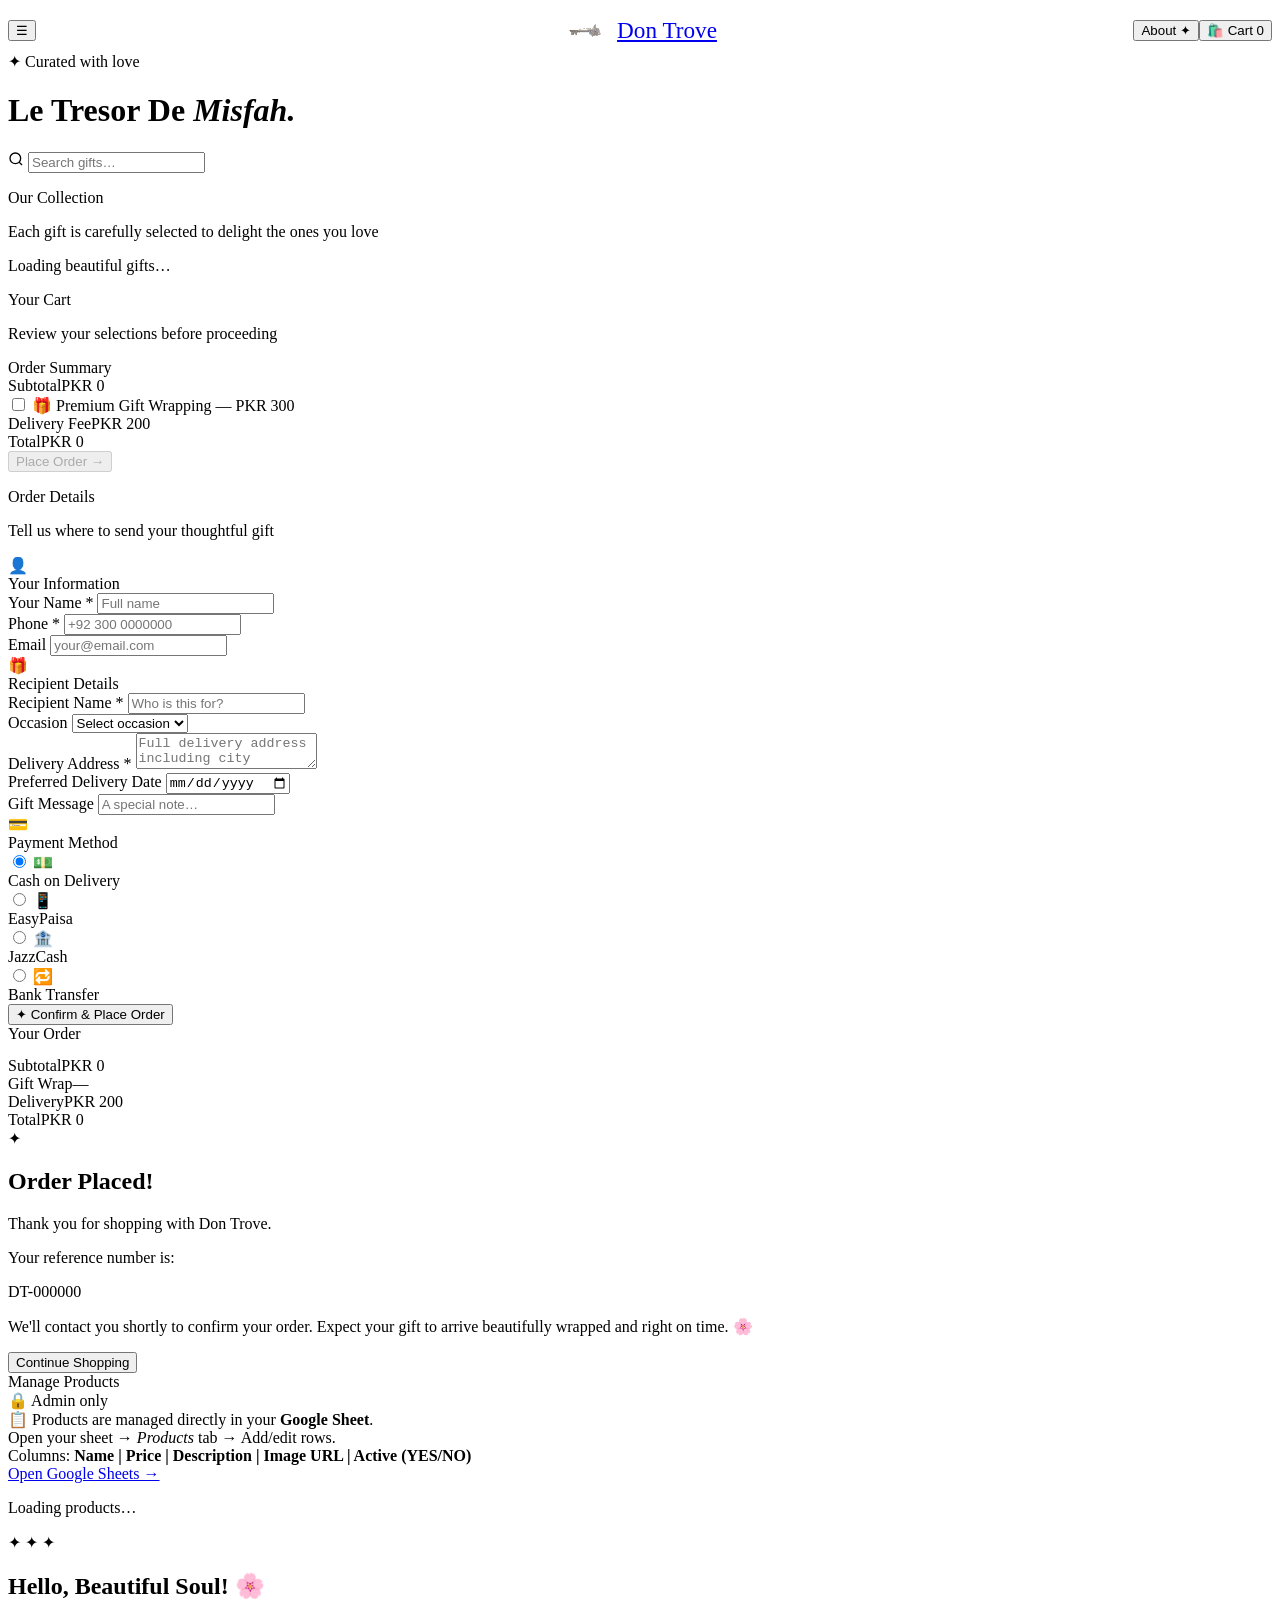
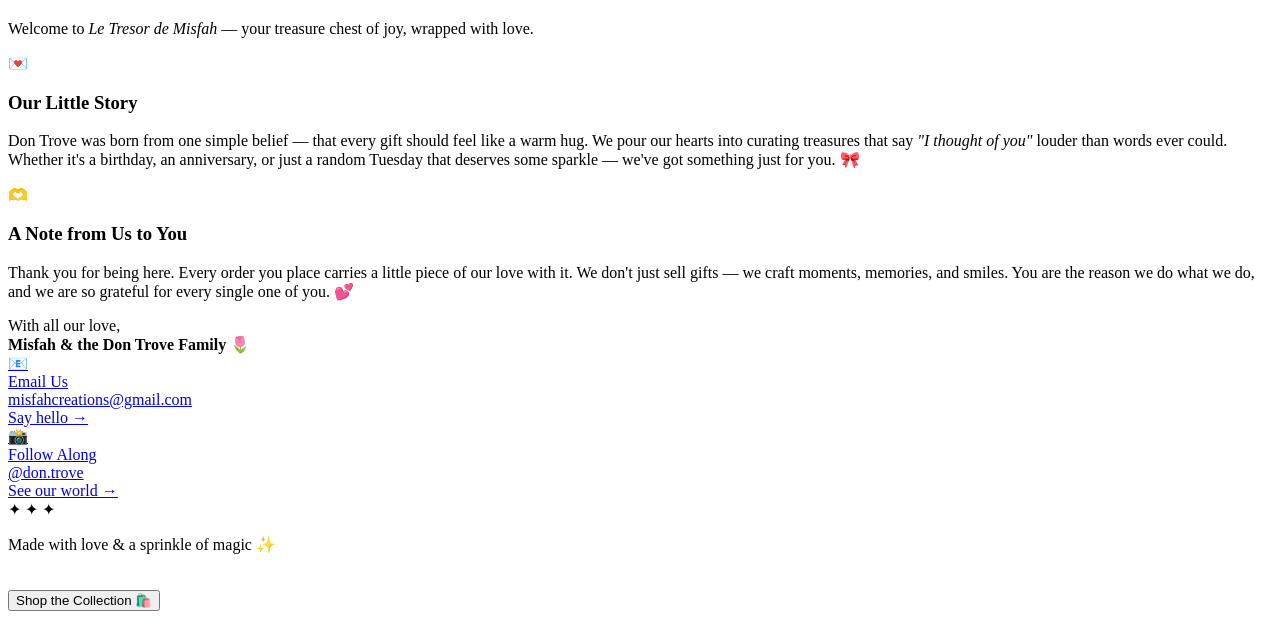
==== commit f1042b64: "Update index (14).html" ====
--- a/index (14).html
+++ b/index (14).html
@@ -295,7 +295,7 @@
   const ctx = canvas.getContext('2d');
   const img = new Image();
   img.crossOrigin = 'anonymous';
-  img.src = 'logo (4) (1).png';
+  img.src = 'Logo.png';
   img.onload = function() {
     const scale = 44 / img.naturalHeight;
     const w = Math.round(img.naturalWidth * scale);
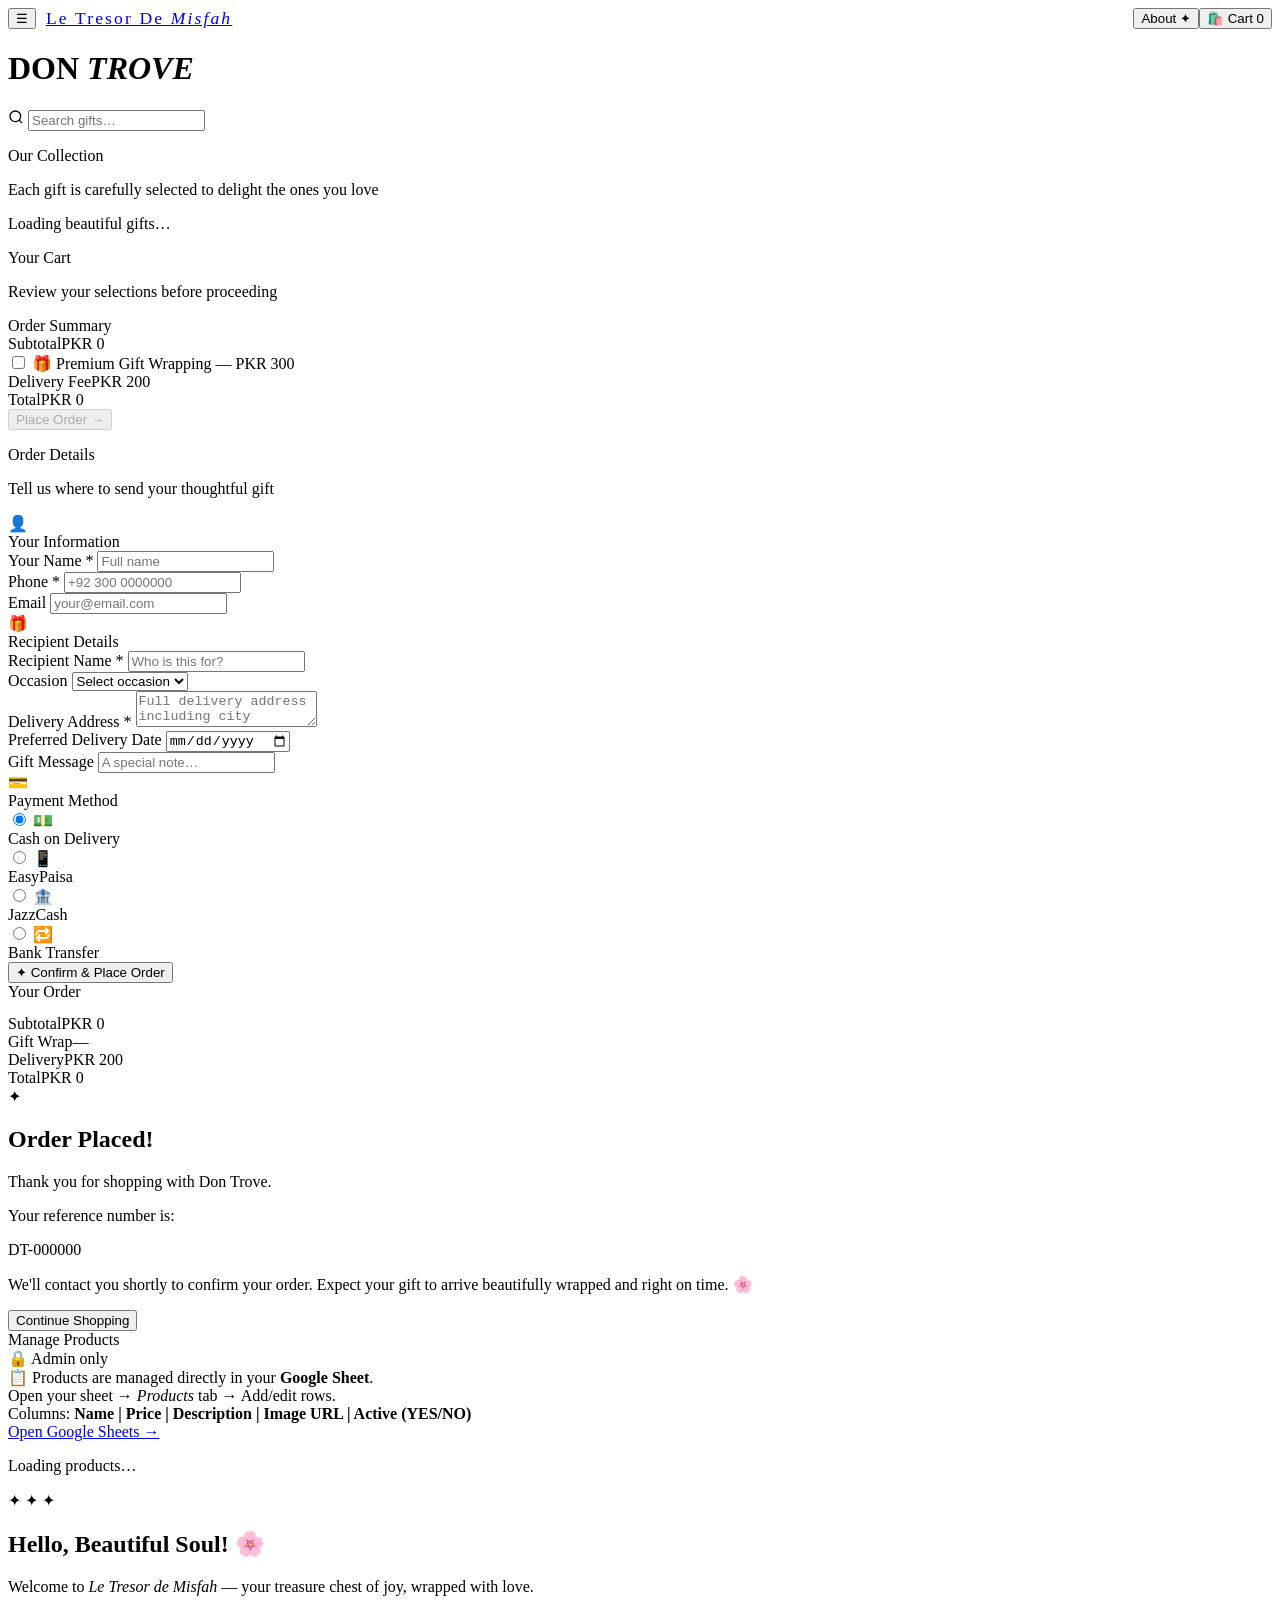
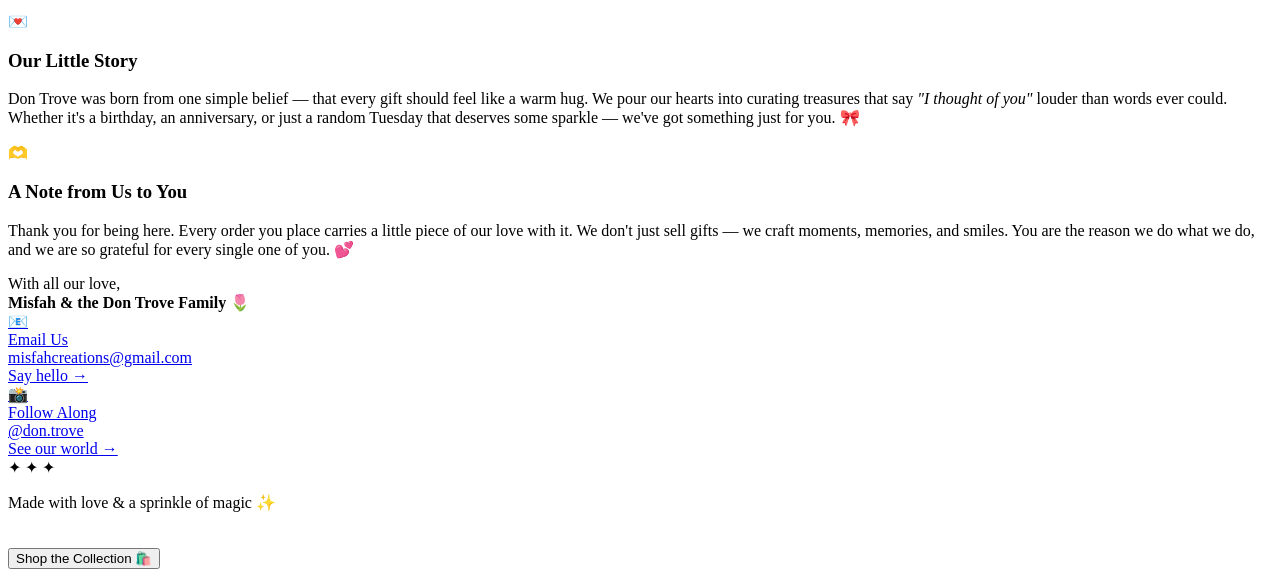
==== commit 9b9bf22e: "Update index (14).html" ====
--- a/index (14).html
+++ b/index (14).html
@@ -14,19 +14,19 @@
 
 <!-- ══ HEADER ══ -->
 <header style="display:grid;grid-template-columns:1fr auto 1fr;align-items:center;">
-  <!-- Left: hamburger + category dropdown -->
-  <div style="display:flex;align-items:center;gap:8px;position:relative;">
+  <!-- Left: hamburger + brand name -->
+  <div style="display:flex;align-items:center;gap:10px;position:relative;">
     <div style="position:relative;">
       <button class="hamburger-btn" id="hamburgerBtn" onclick="toggleCatMenu()" aria-label="Filter by category">☰</button>
       <div class="cat-dropdown" id="catDropdown">
         <div id="catTabs"></div>
       </div>
     </div>
-  </div>
-  <!-- Center: logo + brand -->
-  <div style="display:flex;align-items:center;gap:10px;justify-content:center;">
+    <a class="brand" href="#" style="font-size:1.1rem;letter-spacing:0.12em;"><span>Le Tresor De </span><i>Misfah</i></a>
+  </div>
+  <!-- Center: logo only -->
+  <div style="display:flex;align-items:center;justify-content:center;">
     <canvas id="logoCanvas" height="44" style="display:block;"></canvas>
-    <a class="brand" href="#" style="font-size:1.45rem;"><span>Don</span> Trove</a>
   </div>
   <!-- Right: nav -->
   <nav style="display:flex;align-items:center;justify-content:flex-end;">
@@ -43,8 +43,8 @@
   <div class="hero-orb hero-orb-1"></div>
   <div class="hero-orb hero-orb-2"></div>
   <div class="hero-content">
-    <div class="hero-tag">✦ Curated with love</div>
-    <h1>Le Tresor De <em>Misfah.</em></h1>
+    <canvas id="heroLogoCanvas" height="72" style="display:block;margin:0 auto 20px;"></canvas>
+    <h1>DON <em>TROVE</em></h1>
   </div>
 </div>
 
@@ -289,64 +289,65 @@
 <script src="app.js"></script>
 
 <script>
+/* ── Shared bg-removal utility ── */
+function removeBg(canvas, ctx, img, height) {
+  const scale = height / img.naturalHeight;
+  const w = Math.round(img.naturalWidth * scale);
+  canvas.width  = w;
+  canvas.height = height;
+  ctx.drawImage(img, 0, 0, w, height);
+
+  const imageData = ctx.getImageData(0, 0, w, height);
+  const d = imageData.data;
+
+  function getPixel(x, y) {
+    const i = (y * w + x) * 4;
+    return [d[i], d[i+1], d[i+2], d[i+3]];
+  }
+  const corners = [
+    getPixel(0, 0), getPixel(w-1, 0),
+    getPixel(0, height-1), getPixel(w-1, height-1)
+  ];
+  const bgR = corners.reduce((s,c)=>s+c[0],0)/4;
+  const bgG = corners.reduce((s,c)=>s+c[1],0)/4;
+  const bgB = corners.reduce((s,c)=>s+c[2],0)/4;
+
+  const THRESHOLD = 55;
+  for (let i = 0; i < d.length; i += 4) {
+    const dist = Math.sqrt(
+      (d[i]-bgR)**2 + (d[i+1]-bgG)**2 + (d[i+2]-bgB)**2
+    );
+    if (dist < THRESHOLD) {
+      d[i+3] = 0;
+    } else if (dist < THRESHOLD * 1.6) {
+      d[i+3] = Math.round(255 * ((dist - THRESHOLD) / (THRESHOLD * 0.6)));
+    }
+  }
+  ctx.putImageData(imageData, 0, 0);
+}
+
+/* ── Header logo (small) ── */
 (function() {
   const canvas = document.getElementById('logoCanvas');
   if (!canvas) return;
   const ctx = canvas.getContext('2d');
   const img = new Image();
   img.crossOrigin = 'anonymous';
-  img.src = 'Logo.png';
-  img.onload = function() {
-    const scale = 44 / img.naturalHeight;
-    const w = Math.round(img.naturalWidth * scale);
-    canvas.width  = w;
-    canvas.height = 44;
-    ctx.drawImage(img, 0, 0, w, 44);
-
-    const imageData = ctx.getImageData(0, 0, w, 44);
-    const d = imageData.data;
-
-    /* ── Sample the four corners to find the background colour ── */
-    function getPixel(x, y) {
-      const i = (y * w + x) * 4;
-      return [d[i], d[i+1], d[i+2], d[i+3]];
-    }
-    const corners = [
-      getPixel(0, 0), getPixel(w-1, 0),
-      getPixel(0, 43), getPixel(w-1, 43)
-    ];
-    /* Average the corner colours — this is the bg */
-    const bgR = corners.reduce((s,c)=>s+c[0],0)/4;
-    const bgG = corners.reduce((s,c)=>s+c[1],0)/4;
-    const bgB = corners.reduce((s,c)=>s+c[2],0)/4;
-
-    /* ── Remove background pixels using colour distance ── */
-    const THRESHOLD = 55; /* tolerance — raise if edge fringing remains */
-
-    for (let i = 0; i < d.length; i += 4) {
-      const r = d[i], g = d[i+1], b = d[i+2];
-      /* Euclidean distance from background colour */
-      const dist = Math.sqrt(
-        (r - bgR) ** 2 +
-        (g - bgG) ** 2 +
-        (b - bgB) ** 2
-      );
-      if (dist < THRESHOLD) {
-        /* Fully transparent */
-        d[i+3] = 0;
-      } else if (dist < THRESHOLD * 1.6) {
-        /* Anti-alias transition zone */
-        d[i+3] = Math.round(255 * ((dist - THRESHOLD) / (THRESHOLD * 0.6)));
-      }
-      /* else: keep pixel fully opaque */
-    }
-
-    ctx.putImageData(imageData, 0, 0);
-  };
-  img.onerror = function() {
-    /* Fallback: hide the canvas if image fails to load */
-    canvas.style.display = 'none';
-  };
+  img.src = 'logo (4) (1).png';
+  img.onload  = () => removeBg(canvas, ctx, img, 44);
+  img.onerror = () => canvas.style.display = 'none';
+})();
+
+/* ── Hero logo (large) ── */
+(function() {
+  const canvas = document.getElementById('heroLogoCanvas');
+  if (!canvas) return;
+  const ctx = canvas.getContext('2d');
+  const img = new Image();
+  img.crossOrigin = 'anonymous';
+  img.src = 'logo (4) (1).png';
+  img.onload  = () => removeBg(canvas, ctx, img, 72);
+  img.onerror = () => canvas.style.display = 'none';
 })();
 </script>
 </body>
